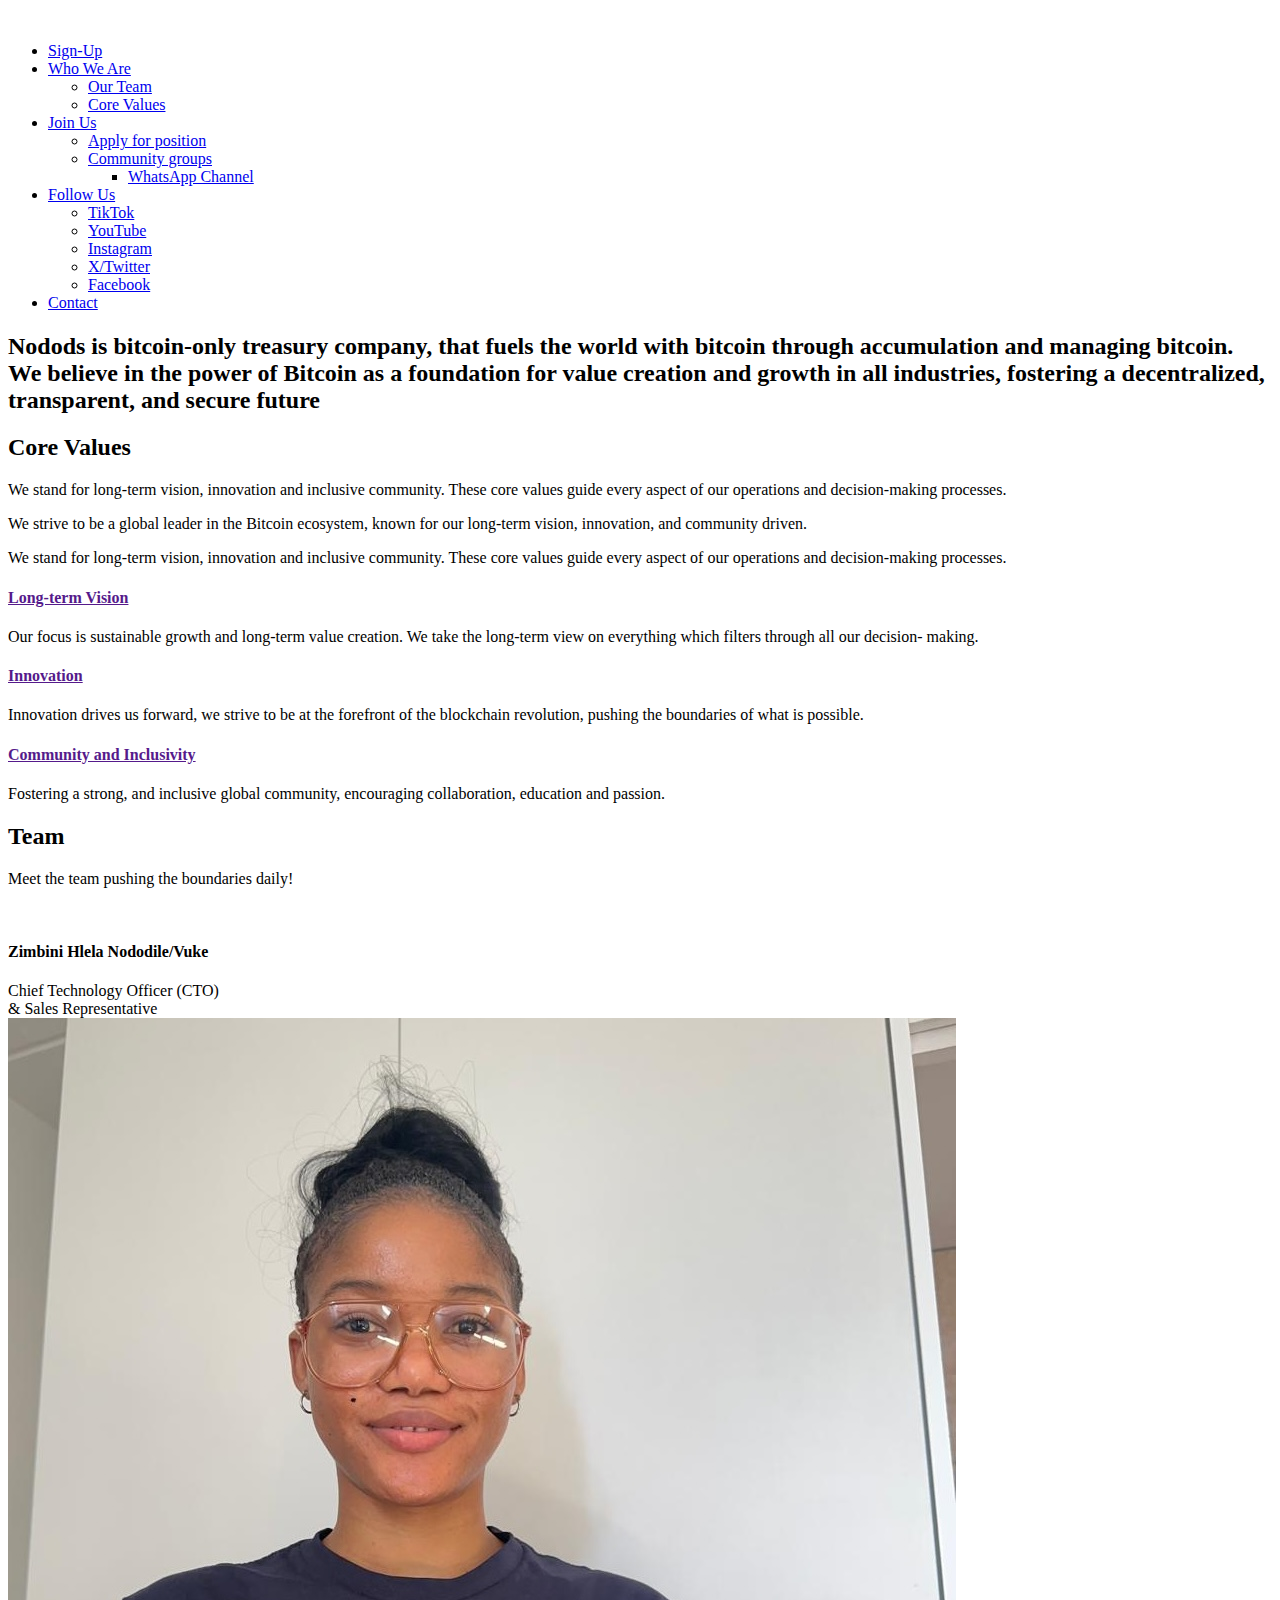
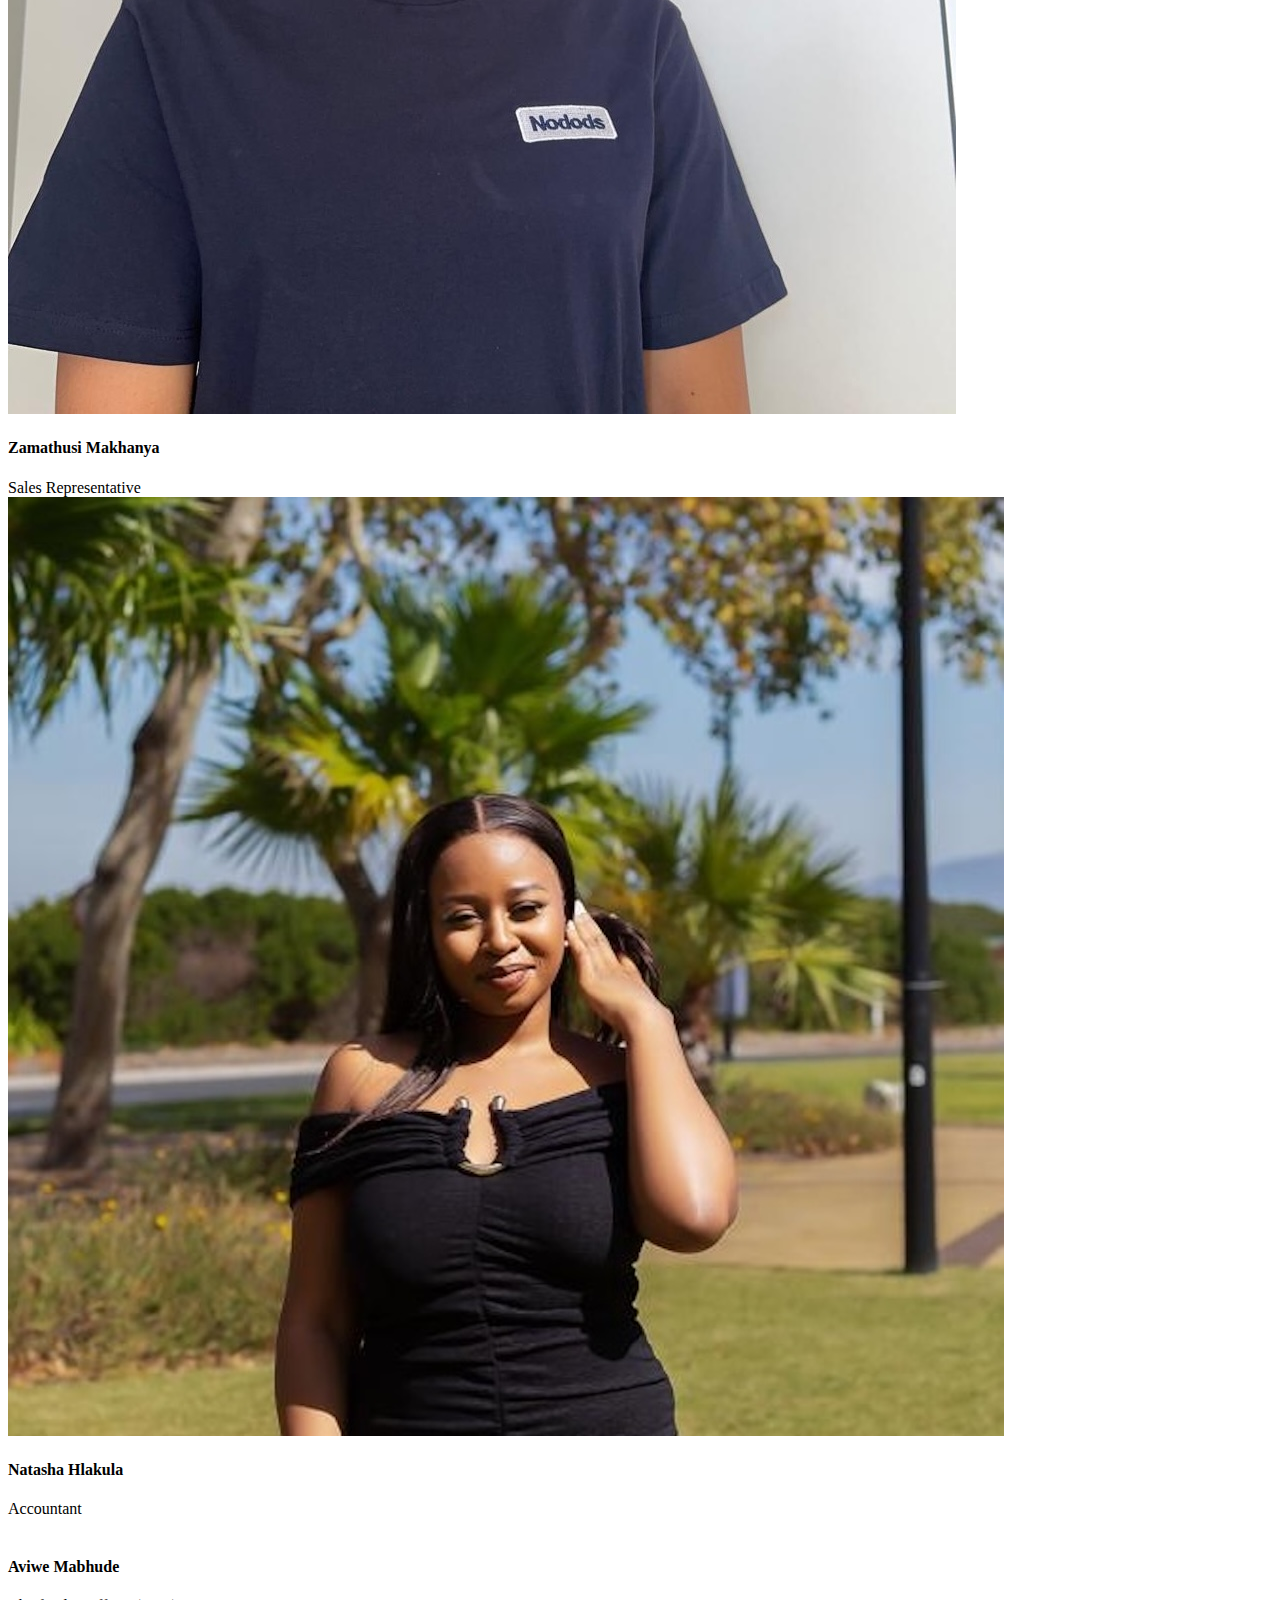
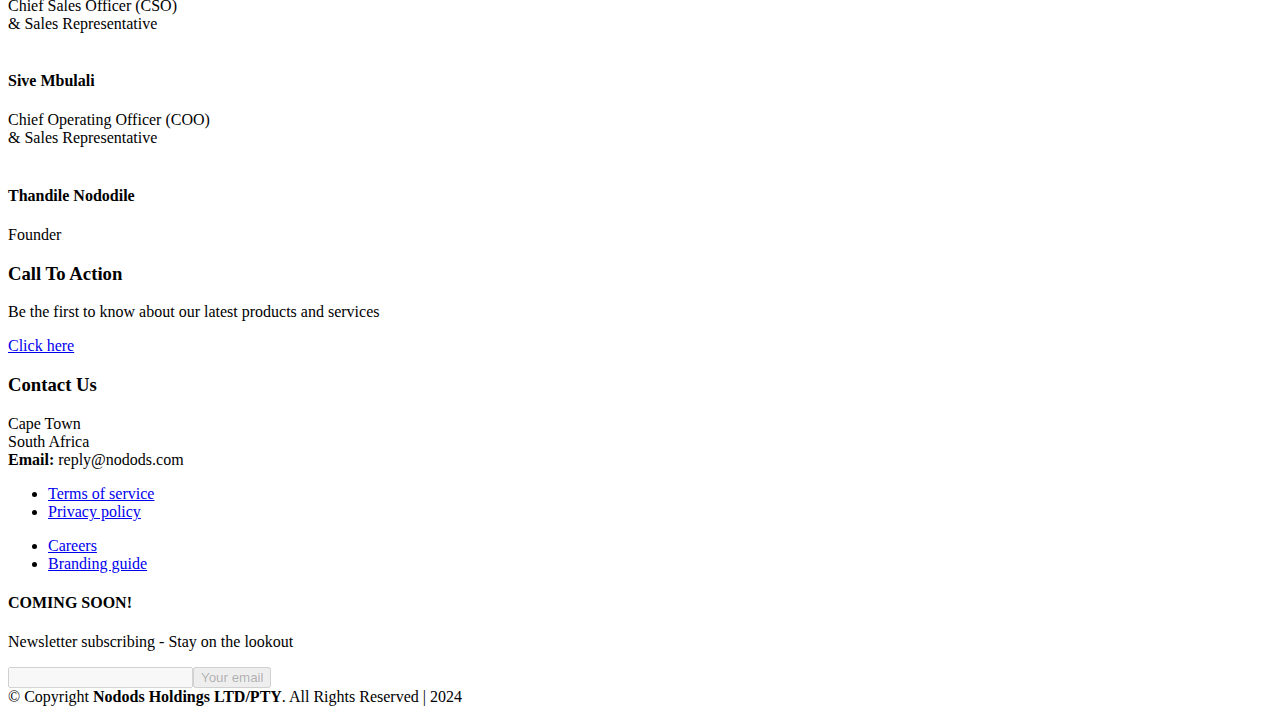
==== aboutus.html @ 97f79351 "team roles fix" ====
<!DOCTYPE html>
<html lang="en">

<head>
  <meta charset="utf-8">
  <meta content="width=device-width, initial-scale=1.0" name="viewport">

  <title>Nodods - Fuelling the world with Bitcoin</title>
  <meta content="" name="description">
  <meta content="" name="keywords">

  <!-- Favicons -->
  <link href="assets/img/favicon.ico" rel="icon">
  <link href="assets/img/apple-touch-icon.png" rel="apple-touch-icon">

  <!-- Google Fonts -->
  <link
    href="https://fonts.googleapis.com/css?family=Open+Sans:300,300i,400,400i,600,600i,700,700i|Raleway:300,300i,400,400i,500,500i,600,600i,700,700i|Poppins:300,300i,400,400i,500,500i,600,600i,700,700i"
    rel="stylesheet">

  <!-- Vendor CSS Files -->
  <link href="assets/vendor/bootstrap/css/bootstrap.min.css" rel="stylesheet">
  <link href="assets/vendor/bootstrap-icons/bootstrap-icons.css" rel="stylesheet">
  <link href="assets/vendor/boxicons/css/boxicons.min.css" rel="stylesheet">
  <link href="assets/vendor/glightbox/css/glightbox.min.css" rel="stylesheet">
  <link href="assets/vendor/swiper/swiper-bundle.min.css" rel="stylesheet">

  <!-- Template Main CSS File -->
  <link href="assets/css/style-aboutus.css" rel="stylesheet">


</head>

<body>

  <!-- ======= Header ======= -->
  <header id="header" class="fixed-top header-transparent">
    <div class="container d-flex align-items-center justify-content-between">

      <!-- <h1 class="logo"><a href="index.html">Nodods</a></h1> -->
      <!-- Uncomment below if you prefer to use an image logo -->
      <a href="index.html" class="logo"><img src="assets/img/logo-nobg.png" alt="" class="img-fluid"></a>

      <nav id="navbar" class="navbar">
        <ul>
          <li><a class="nav-link scrollto" href="https://forms.gle/z9adVAnfPL9JRFZu8" target="_blank">Sign-Up</a></li>
          <li class="dropdown"><a href="#"><span>Who We Are</span> <i class="bi bi-chevron-right"></i></a>
            <ul>
              <li><a href="#team">Our Team</a></li>
              <li><a href="#core-values">Core Values</a></li>
            </ul>
          </li>
          <li class="dropdown"><a href="#"><span>Join Us</span> <i class="bi bi-chevron-right"></i></a>
            <ul>
              <li><a href="#">Apply for position</a></li>
              <li class="dropdown"><a href="#"><span>Community groups</span> <i class="bi bi-chevron-right"></i></a>
                <ul>
                  <li><a href="https://chat.whatsapp.com/FcUw6DMXMVt1fYYhcHhdqK" target="_blank">WhatsApp Channel</a>
                  </li>

                </ul>
            </ul>
          </li>

          <li class="dropdown"><a href="#"><span>Follow Us</span> <i class="bi bi-chevron-down"></i></a>
            <ul>
          </li>

          <li><a href="https://tiktok.com/@nodods4u" target="_blank">TikTok</a></li>
          <li><a href="https://www.youtube.com/@nodods4u" target="_blank">YouTube</a></li>
          <li><a href="https://www.instagram.com/nodods4u" target="_blank">Instagram</a></li>
          <li><a href="https://twitter.com/nodods4u" target="_blank">X/Twitter</a></li>
          <li><a href="https://www.facebook.com/nodods4u" target="_blank">Facebook</a></li>


        </ul>
        </li>
        <li><a class="nav-link scrollto" href="#cta">Contact</a></li>
        </ul>
        <i class="bi bi-list mobile-nav-toggle"></i>
      </nav><!-- .navbar -->

    </div>
  </header><!-- End Header -->

  <!-- ======= Hero Section ======= -->
  <section id="hero" class="d-flex align-items-center justify-content-center">
    <div class="container position-relative">
      <h1></h1>
      <h2>Nodods is bitcoin-only treasury company, that fuels the world with
        bitcoin through accumulation and managing bitcoin.
        We believe in the power of Bitcoin as a foundation for value creation and growth in all industries, fostering a
        decentralized, transparent, and secure future</h2>
    </div>
  </section><!-- End Hero -->

  <main id="main">






    <!-- ======= Core Values Section ======= -->
    <section id="core-values" class="services">
      <div class="container">

        <div class="section-title">
          <h2>Core Values</h2>
          <p>We stand for long-term vision, innovation and inclusive
            community. These core values guide every aspect of our
            operations and decision-making processes.
          </p>

          <p>
            We strive to be a global leader in the Bitcoin ecosystem, known for our long-term vision, innovation, and
            community driven.
          </p>

          <p>
            We stand for long-term vision, innovation and inclusive community. These core values guide every aspect of
            our operations and decision-making processes.

          </p>

        </div>

        <div class="row">

          <div class="col-lg-4 col-md-6 d-flex align-items-stretch" data-aos="zoom-in" data-aos-delay="100">
            <div class="icon-box iconbox-blue">
              <div class="icon">
                <i class="bx bxl-dribbble"></i>
              </div>
              <h4><a href="">Long-term Vision</a></h4>
              <p>Our focus is sustainable growth and long-term
                value creation. We take the long-term view on

                everything which filters through all our decision-
                making.</p>
            </div>
          </div>

          <div class="col-lg-4 col-md-6 d-flex align-items-stretch mt-4 mt-md-0" data-aos="zoom-in"
            data-aos-delay="200">
            <div class="icon-box iconbox-orange ">
              <div class="icon">
                <i class="bx bx-file"></i>
              </div>
              <h4><a href="">Innovation</a></h4>
              <p>Innovation drives us forward, we strive to be at the
                forefront of the blockchain revolution, pushing the
                boundaries of what is possible.</p>
            </div>
          </div>

          <div class="col-lg-4 col-md-6 d-flex align-items-stretch mt-4 mt-lg-0" data-aos="zoom-in"
            data-aos-delay="300">
            <div class="icon-box iconbox-pink">
              <div class="icon">
                <i class="bx bx-tachometer"></i>
              </div>
              <h4><a href="">Community and Inclusivity</a></h4>
              <p>Fostering a strong, and inclusive global community,
                encouraging collaboration, education and passion.</p>
            </div>
          </div>
        </div>

      </div>
    </section><!-- End Core Values Section -->





    <!-- ======= Team Section ======= -->
    <section id="team" class="team section-bg">
      <div class="container">

        <div class="section-title">
          <h2>Team</h2>
          <p>Meet the team pushing the boundaries daily!</p>
        </div>
        <div class="row">
          <div class="col-lg-3 col-md-6 d-flex align-items-stretch">
            <div class="member">
              <div class="member-img">
                <img src="assets/img/team/hlela-n.jpeg" class="img-fluid" alt="">
                <div class="social">
                  <a href="https://www.facebook.com/hlelabibo" target="_blank"><i class="bi bi-facebook"></i></a>
                  <a href="https://www.instagram.com/hlelabibo" target="_blank"><i class="bi bi-instagram"></i></a>
                </div>
              </div>
              <div class="member-info">
                <h4>Zimbini Hlela Nododile/Vuke</h4>
                <span>Chief Technology Officer (CTO) <br> & Sales Representative</span>
              </div>
            </div>
          </div>

          <div class="col-lg-3 col-md-6 d-flex align-items-stretch">
            <div class="member">
              <div class="member-img">
                <img src="assets/img/team/zama-m-image.jpeg" class="img-fluid" alt="">
                <div class="social">
                  <a href="https://www.facebook.com/zamathusinokwanda.makhanya" target="_blank"><i
                      class="bi bi-facebook"></i></a>
                  <a href="https://www.instagram.com/zamathusi_makhanyabae" target="_blank"><i
                      class="bi bi-instagram"></i></a>
                </div>
              </div>
              <div class="member-info">
                <h4>Zamathusi Makhanya</h4>
                <span>Sales Representative</span>
              </div>
            </div>
          </div>


          <div class="col-lg-3 col-md-6 d-flex align-items-stretch">
            <div class="member">
              <div class="member-img">
                <img src="assets/img/team/natasha-h.jpeg" class="img-fluid" alt="">
                <div class="social">
                  
                  <a href="https://www.instagram.com/tasha_gworl/"  target="_blank"><i class="bi bi-instagram"></i></a>
                  <a href="https://www.linkedin.com/in/natasha-hlakula-89a89429a/" target="_blank"><i class="bi bi-linkedin"></i></a>
                </div>
              </div>
              <div class="member-info">
                <h4>Natasha Hlakula</h4>
                <span>Accountant</span>
              </div>
            </div>
          </div>

          <div class="col-lg-3 col-md-6 d-flex align-items-stretch">
            <div class="member">
              <div class="member-img">
                <img src="assets/img/team/aviwe-m.png" class="img-fluid" alt="">
                <div class="social">
                  <a href="https://www.facebook.com/profile.php?id=100069565900241" target="_blank"><i
                      class="bi bi-facebook"></i></a>

                </div>
              </div>
              <div class="member-info">
                <h4>Aviwe Mabhude</h4>
                <span>Chief Sales Officer (CSO) <br> & Sales Representative</span>
              </div>
            </div>
          </div>

          <div class="col-lg-3 col-md-6 d-flex align-items-stretch">
            <div class="member">
              <div class="member-img">
                <img src="assets/img/team/sive-m-image.png" class="img-fluid" alt="">
                <div class="social">
                  <a href="https://www.facebook.com/profile.php?id=100073990593243" target="_blank"><i
                      class="bi bi-facebook"></i></a>
                  <a href="https://www.instagram.com/iammbulalisive_sa" target="_blank"><i
                      class="bi bi-instagram"></i></a>

                </div>
              </div>
              <div class="member-info">
                <h4>Sive Mbulali</h4>
                <span>Chief Operating Officer (COO) <br> & Sales Representative</span>
              </div>
            </div>
          </div>

          <div class="col-lg-3 col-md-6 d-flex align-items-stretch">
            <div class="member">
              <div class="member-img">
                <img src="assets/img/team/thandile-n-image.png" class="img-fluid" alt="">
                <div class="social">
                  <a href="https://www.facebook.com/6636345e/" target="_blank"><i class="bi bi-facebook"></i></a>
                  <a href="https://www.instagram.com/6636345e/" target="_blank"><i class="bi bi-instagram"></i></a>
                  <a href="https://www.linkedin.com/in/6636345e/" target="_blank"><i class="bi bi-linkedin"></i></a>
                </div>
              </div>
              <div class="member-info">
                <h4>Thandile Nododile</h4>
                <span>Founder</span>
              </div>
            </div>
          </div>

        </div>
      </div>
    </section><!-- End Team Section -->

    <!-- ======= Cta Section ======= -->
    <section id="cta" class="cta">
      <div class="container">

        <div class="text-center">
          <h3>Call To Action</h3>
          <p> Be the first to know about our latest products and services </p>
          <a class="cta-btn" href="https://forms.gle/r52tSoT3RTah1Ep78" target="_blank">Click here</a>
        </div>

      </div>
    </section><!-- End Cta Section -->

  </main><!-- End #main -->

  <!-- ======= Footer ======= -->
  <footer id="footer">

    <div class="footer-top">
      <div class="container">
        <div class="row">

          <div class="col-lg-3 col-md-6 footer-contact">
            <h3>Contact Us</h3>
            <p>
              Cape Town <br>
              South Africa <br>


              <strong>Email:</strong> reply@nodods.com<br>
            </p>
          </div>

          <div class="col-lg-2 col-md-6 footer-links">

            <ul>

              <li><i class="bx bx-chevron-right"></i> <a href="#">Terms of service</a></li>
              <li><i class="bx bx-chevron-right"></i> <a href="#">Privacy policy</a></li>
            </ul>
          </div>

          <div class="col-lg-3 col-md-6 footer-links">

            <ul>
              <li><i class="bx bx-chevron-right"></i> <a href="#">Careers</a></li>
              <li><i class="bx bx-chevron-right"></i> <a href="#">Branding guide</a></li>
            </ul>
          </div>

          <div class="col-lg-4 col-md-6 footer-newsletter">
            <h4>COMING SOON!</h4>
            <p>Newsletter subscribing - Stay on the lookout</p>
            <form action="" method="post">
              <input type="email" name="email" disabled><input type="submit" value="Your email" disabled>
            </form>
          </div>

        </div>
      </div>
    </div>

    <div class="container d-md-flex py-4">

      <div class="me-md-auto text-center text-md-start">
        <div class="copyright">
          &copy; Copyright <strong><span>Nodods Holdings LTD/PTY</span></strong>. All Rights Reserved | 2024
        </div>

      </div>
      <div class="social-links text-center text-md-right pt-3 pt-md-0">
        <a href="https://tiktok.com/@nodods4u" target="_blank" class="tiktok"><i class="bx bxl-tiktok"></i></a>
        <a href="https://www.youtube.com/@nodods4u" target="_blank" class="youtube"><i class="bx bxl-youtube"></i></a>
        <a href="https://www.instagram.com/nodods4u" target="_blank" class="instagram"><i
            class="bx bxl-instagram"></i></a>
        <a href="https://twitter.com/nodods4u" target="_blank" class="twitter"><i class="bx bxl-twitter"></i></a>
        <a href="https://www.facebook.com/nodods4u" target="_blank" class="facebook"><i class="bx bxl-facebook"></i></a>
      </div>
    </div>
  </footer><!-- End Footer -->

  <a href="#" class="back-to-top d-flex align-items-center justify-content-center"><i
      class="bi bi-arrow-up-short"></i></a>

  <!-- Vendor JS Files -->
  <script src="assets/vendor/purecounter/purecounter_vanilla.js"></script>
  <script src="assets/vendor/bootstrap/js/bootstrap.bundle.min.js"></script>
  <script src="assets/vendor/glightbox/js/glightbox.min.js"></script>
  <script src="assets/vendor/isotope-layout/isotope.pkgd.min.js"></script>
  <script src="assets/vendor/swiper/swiper-bundle.min.js"></script>
  <script src="assets/vendor/php-email-form/validate.js"></script>

  <!-- Template Main JS File -->
  <script src="assets/js/main.js"></script>

</body>

</html>
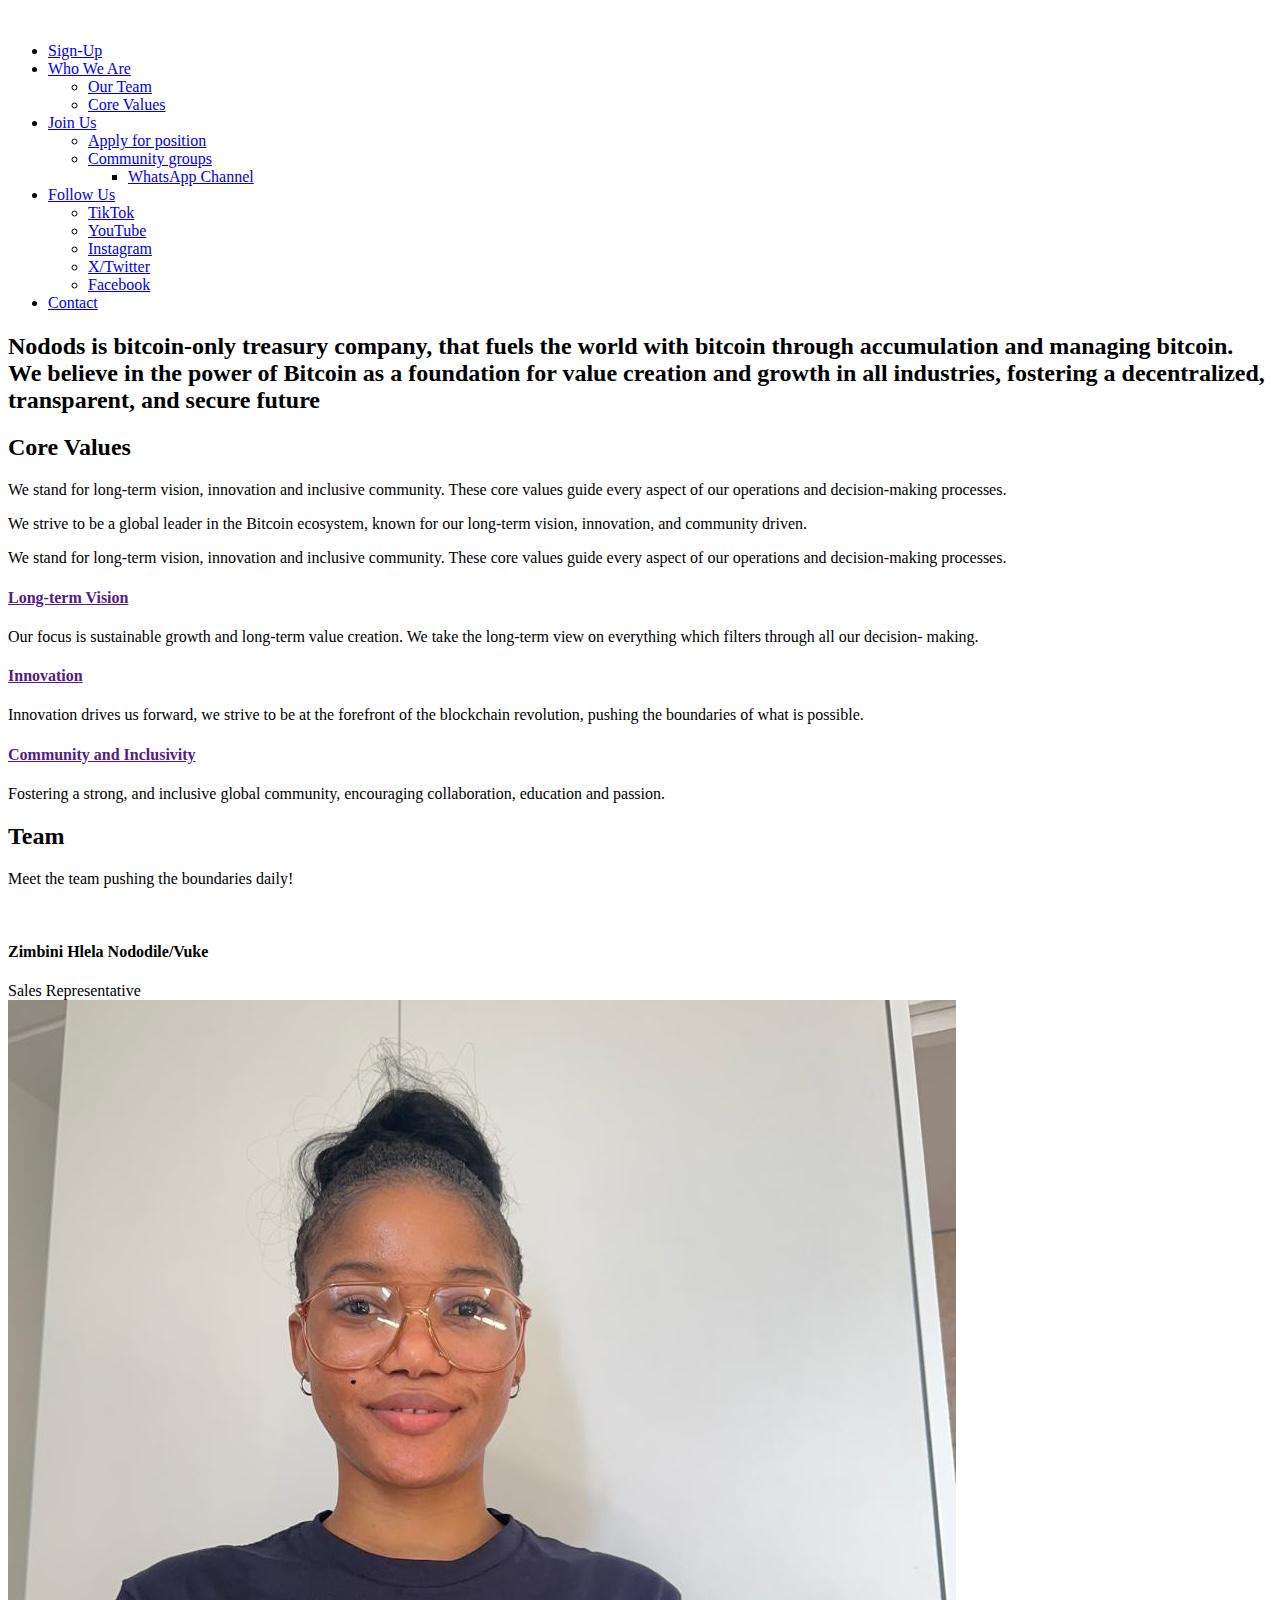
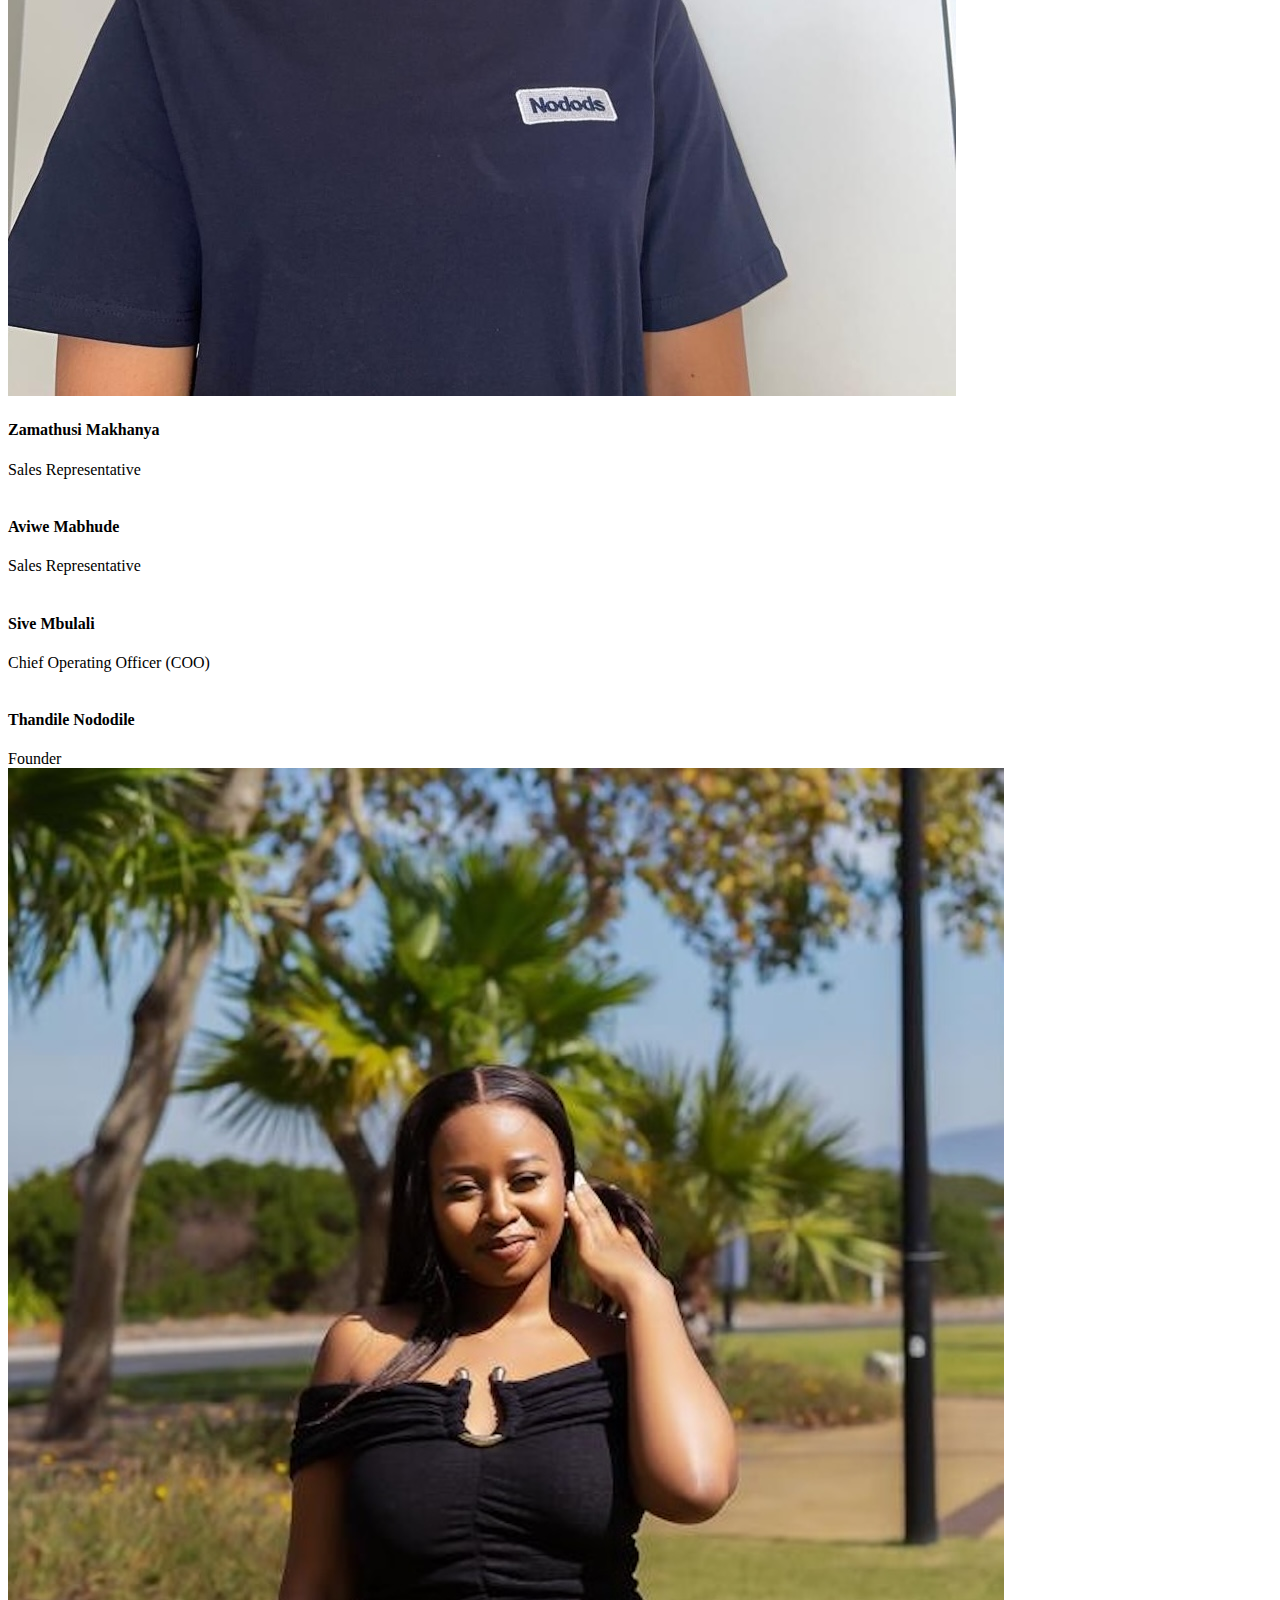
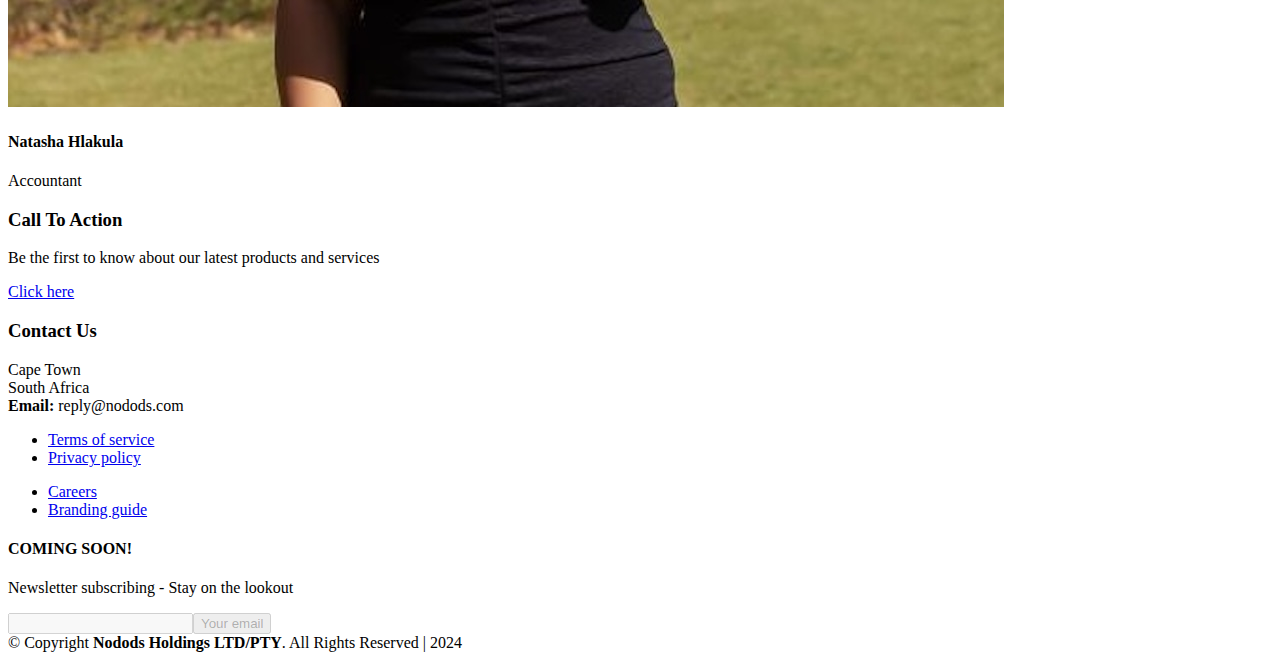
==== commit 8e8591b5: "team roles fix" ====
--- a/aboutus.html
+++ b/aboutus.html
@@ -194,7 +194,7 @@
               </div>
               <div class="member-info">
                 <h4>Zimbini Hlela Nododile/Vuke</h4>
-                <span>Chief Technology Officer (CTO) <br> & Sales Representative</span>
+                <span>Sales Representative</span>
               </div>
             </div>
           </div>
@@ -218,22 +218,7 @@
           </div>
 
 
-          <div class="col-lg-3 col-md-6 d-flex align-items-stretch">
-            <div class="member">
-              <div class="member-img">
-                <img src="assets/img/team/natasha-h.jpeg" class="img-fluid" alt="">
-                <div class="social">
-                  
-                  <a href="https://www.instagram.com/tasha_gworl/"  target="_blank"><i class="bi bi-instagram"></i></a>
-                  <a href="https://www.linkedin.com/in/natasha-hlakula-89a89429a/" target="_blank"><i class="bi bi-linkedin"></i></a>
-                </div>
-              </div>
-              <div class="member-info">
-                <h4>Natasha Hlakula</h4>
-                <span>Accountant</span>
-              </div>
-            </div>
-          </div>
+          
 
           <div class="col-lg-3 col-md-6 d-flex align-items-stretch">
             <div class="member">
@@ -247,7 +232,7 @@
               </div>
               <div class="member-info">
                 <h4>Aviwe Mabhude</h4>
-                <span>Chief Sales Officer (CSO) <br> & Sales Representative</span>
+                <span>Sales Representative</span>
               </div>
             </div>
           </div>
@@ -266,7 +251,7 @@
               </div>
               <div class="member-info">
                 <h4>Sive Mbulali</h4>
-                <span>Chief Operating Officer (COO) <br> & Sales Representative</span>
+                <span>Chief Operating Officer (COO)</span>
               </div>
             </div>
           </div>
@@ -284,6 +269,23 @@
               <div class="member-info">
                 <h4>Thandile Nododile</h4>
                 <span>Founder</span>
+              </div>
+            </div>
+          </div>
+
+          <div class="col-lg-3 col-md-6 d-flex align-items-stretch">
+            <div class="member">
+              <div class="member-img">
+                <img src="assets/img/team/natasha-h.jpeg" class="img-fluid" alt="">
+                <div class="social">
+                  
+                  <a href="https://www.instagram.com/tasha_gworl/"  target="_blank"><i class="bi bi-instagram"></i></a>
+                  <a href="https://www.linkedin.com/in/natasha-hlakula-89a89429a/" target="_blank"><i class="bi bi-linkedin"></i></a>
+                </div>
+              </div>
+              <div class="member-info">
+                <h4>Natasha Hlakula</h4>
+                <span>Accountant</span>
               </div>
             </div>
           </div>
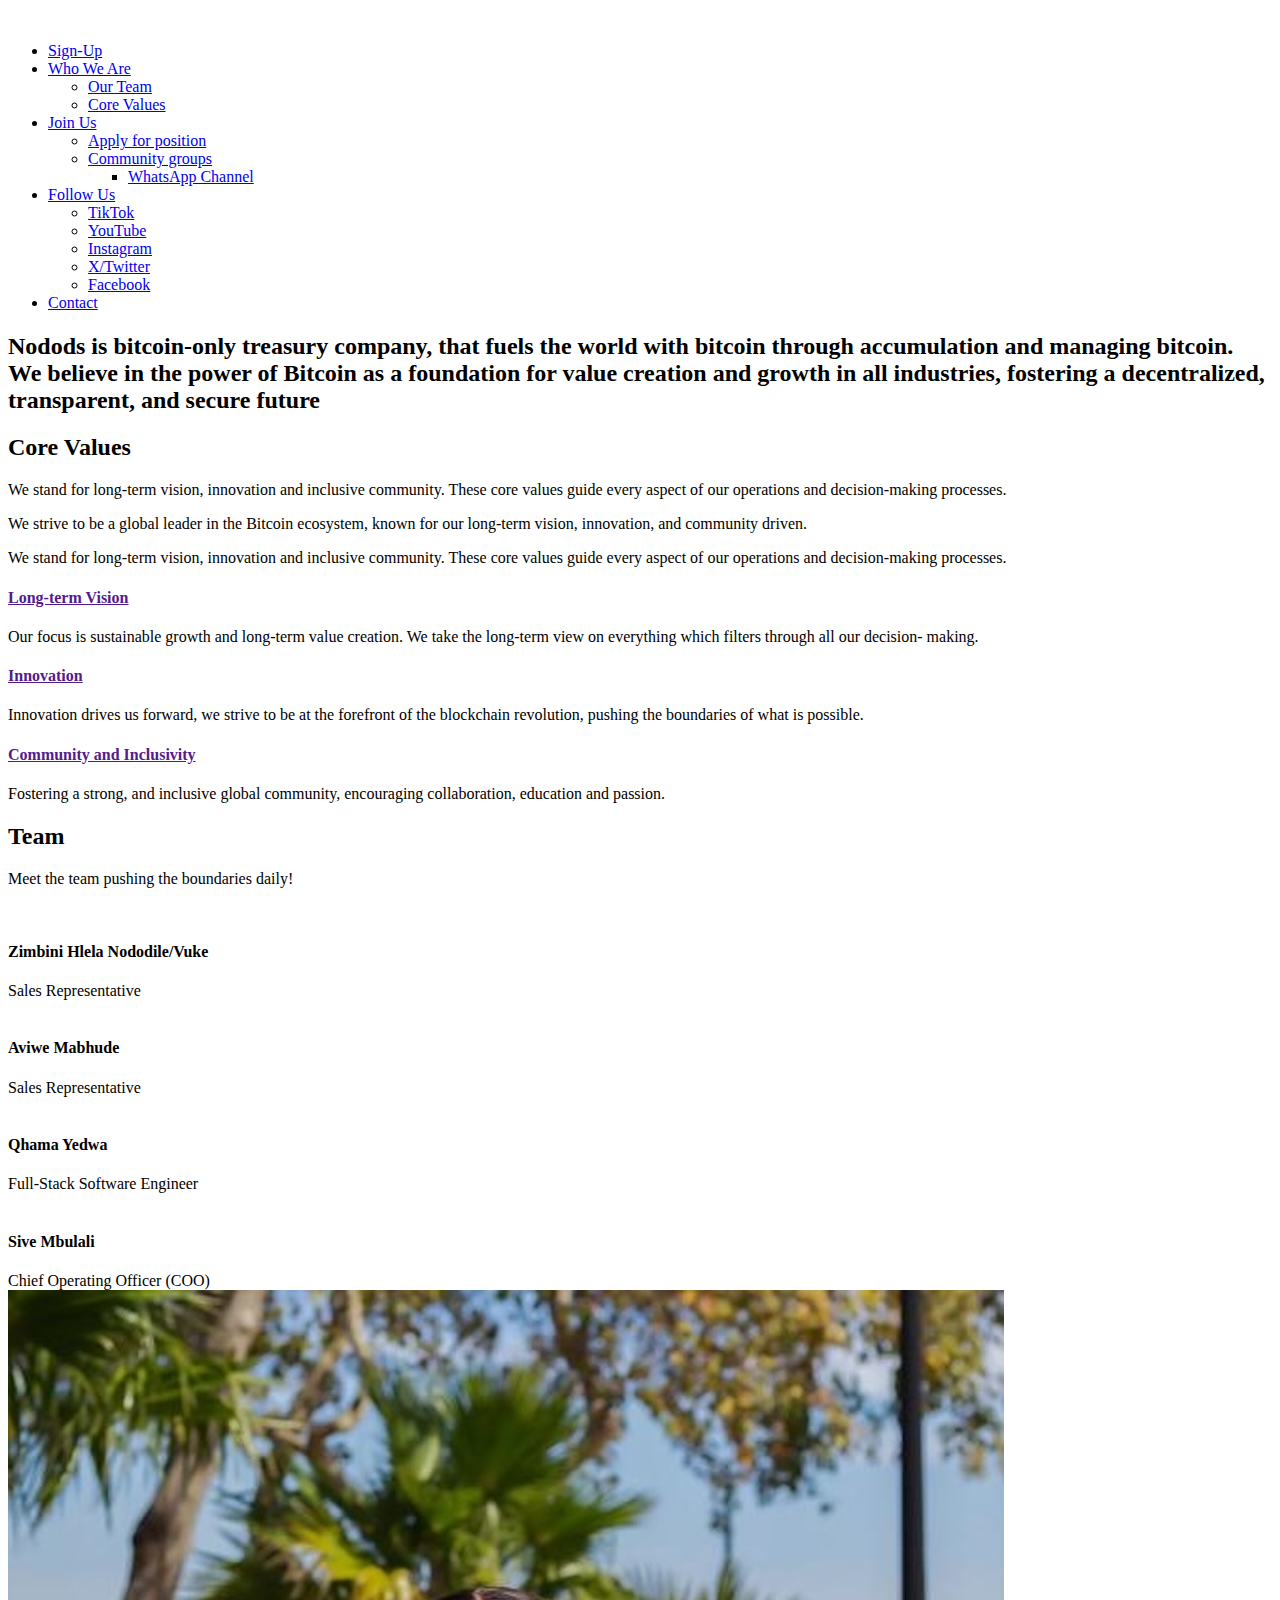
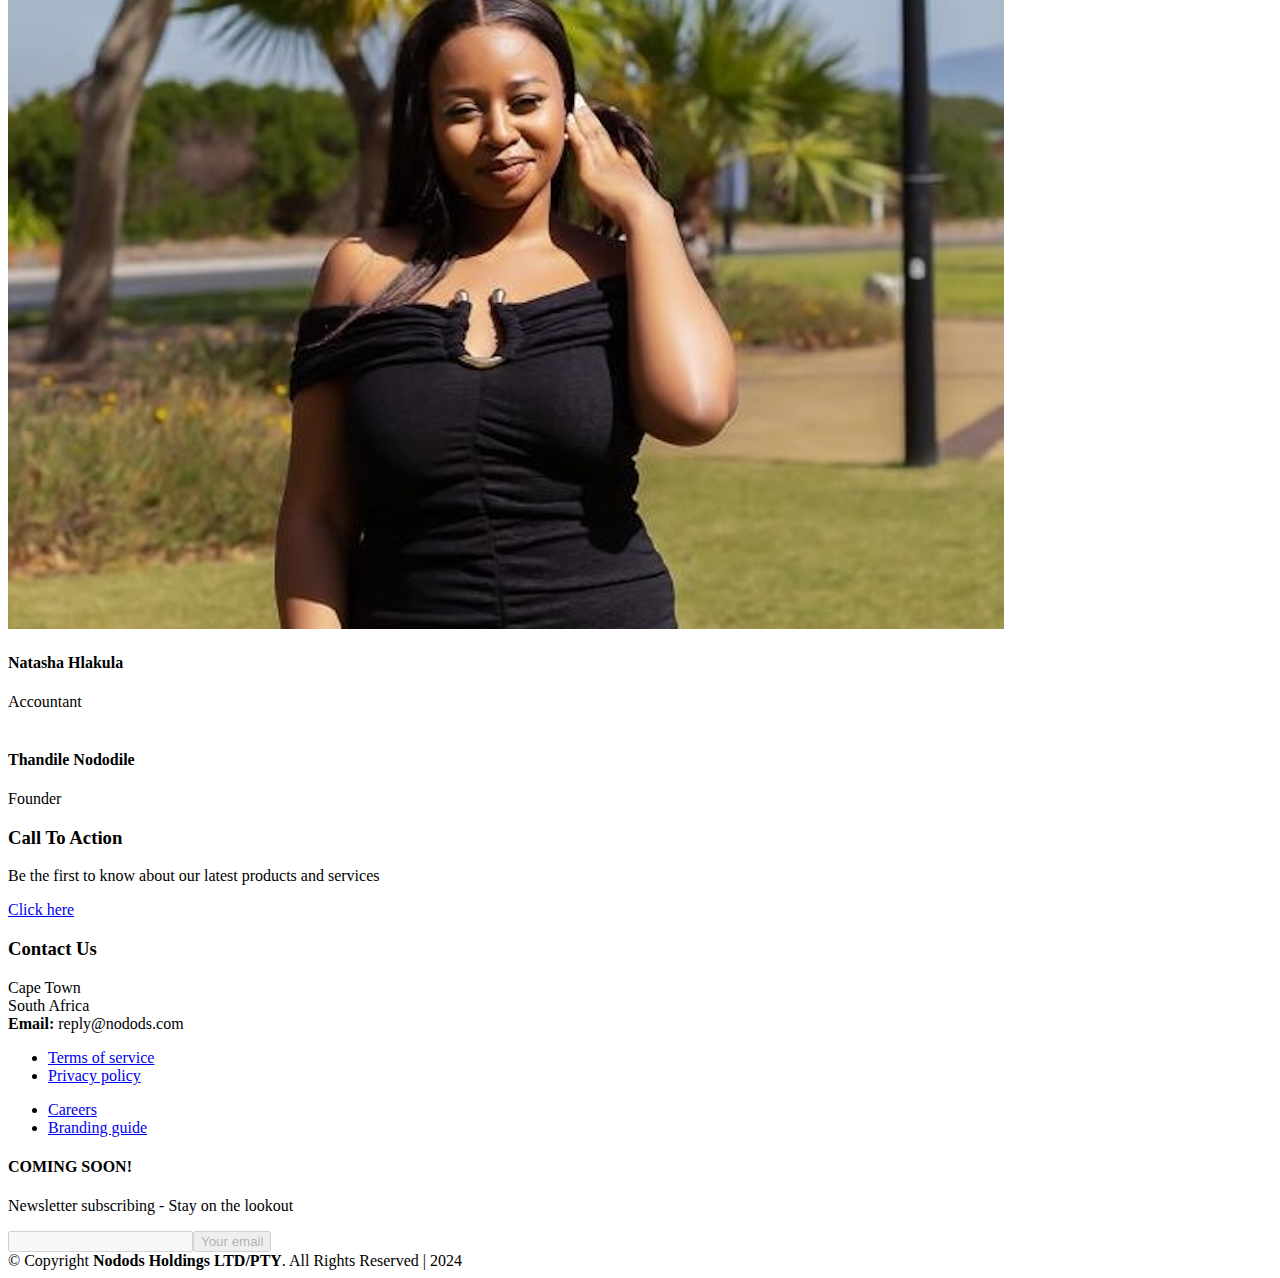
==== commit 2ffa5080: "fix - team update" ====
--- a/aboutus.html
+++ b/aboutus.html
@@ -202,32 +202,10 @@
           <div class="col-lg-3 col-md-6 d-flex align-items-stretch">
             <div class="member">
               <div class="member-img">
-                <img src="assets/img/team/zama-m-image.jpeg" class="img-fluid" alt="">
-                <div class="social">
-                  <a href="https://www.facebook.com/zamathusinokwanda.makhanya" target="_blank"><i
-                      class="bi bi-facebook"></i></a>
-                  <a href="https://www.instagram.com/zamathusi_makhanyabae" target="_blank"><i
-                      class="bi bi-instagram"></i></a>
-                </div>
-              </div>
-              <div class="member-info">
-                <h4>Zamathusi Makhanya</h4>
-                <span>Sales Representative</span>
-              </div>
-            </div>
-          </div>
-
-
-          
-
-          <div class="col-lg-3 col-md-6 d-flex align-items-stretch">
-            <div class="member">
-              <div class="member-img">
                 <img src="assets/img/team/aviwe-m.png" class="img-fluid" alt="">
                 <div class="social">
                   <a href="https://www.facebook.com/profile.php?id=100069565900241" target="_blank"><i
                       class="bi bi-facebook"></i></a>
-
                 </div>
               </div>
               <div class="member-info">
@@ -236,6 +214,26 @@
               </div>
             </div>
           </div>
+
+          <div class="col-lg-3 col-md-6 d-flex align-items-stretch">
+            <div class="member">
+              <div class="member-img">
+                <img src="assets/img/team/team-1.png" class="img-fluid" alt="">
+                <div class="social">
+                  <a href="https://www.facebook.com" target="_blank"><i
+                      class="bi bi-facebook"></i></a>
+                  <a href="https://www.instagram.com" target="_blank"><i
+                      class="bi bi-instagram"></i></a>
+                </div>
+              </div>
+              <div class="member-info">
+                <h4>Qhama Yedwa</h4>
+                <span>Full-Stack Software Engineer </span>
+              </div>
+            </div>
+          </div>
+
+          
 
           <div class="col-lg-3 col-md-6 d-flex align-items-stretch">
             <div class="member">
@@ -256,6 +254,25 @@
             </div>
           </div>
 
+          
+
+          <div class="col-lg-3 col-md-6 d-flex align-items-stretch">
+            <div class="member">
+              <div class="member-img">
+                <img src="assets/img/team/natasha-h.jpeg" class="img-fluid" alt="">
+                <div class="social">
+                  
+                  <a href="https://www.instagram.com/tasha_gworl/"  target="_blank"><i class="bi bi-instagram"></i></a>
+                  <a href="https://www.linkedin.com/in/natasha-hlakula-89a89429a/" target="_blank"><i class="bi bi-linkedin"></i></a>
+                </div>
+              </div>
+              <div class="member-info">
+                <h4>Natasha Hlakula</h4>
+                <span>Accountant</span>
+              </div>
+            </div>
+          </div>
+
           <div class="col-lg-3 col-md-6 d-flex align-items-stretch">
             <div class="member">
               <div class="member-img">
@@ -269,23 +286,6 @@
               <div class="member-info">
                 <h4>Thandile Nododile</h4>
                 <span>Founder</span>
-              </div>
-            </div>
-          </div>
-
-          <div class="col-lg-3 col-md-6 d-flex align-items-stretch">
-            <div class="member">
-              <div class="member-img">
-                <img src="assets/img/team/natasha-h.jpeg" class="img-fluid" alt="">
-                <div class="social">
-                  
-                  <a href="https://www.instagram.com/tasha_gworl/"  target="_blank"><i class="bi bi-instagram"></i></a>
-                  <a href="https://www.linkedin.com/in/natasha-hlakula-89a89429a/" target="_blank"><i class="bi bi-linkedin"></i></a>
-                </div>
-              </div>
-              <div class="member-info">
-                <h4>Natasha Hlakula</h4>
-                <span>Accountant</span>
               </div>
             </div>
           </div>
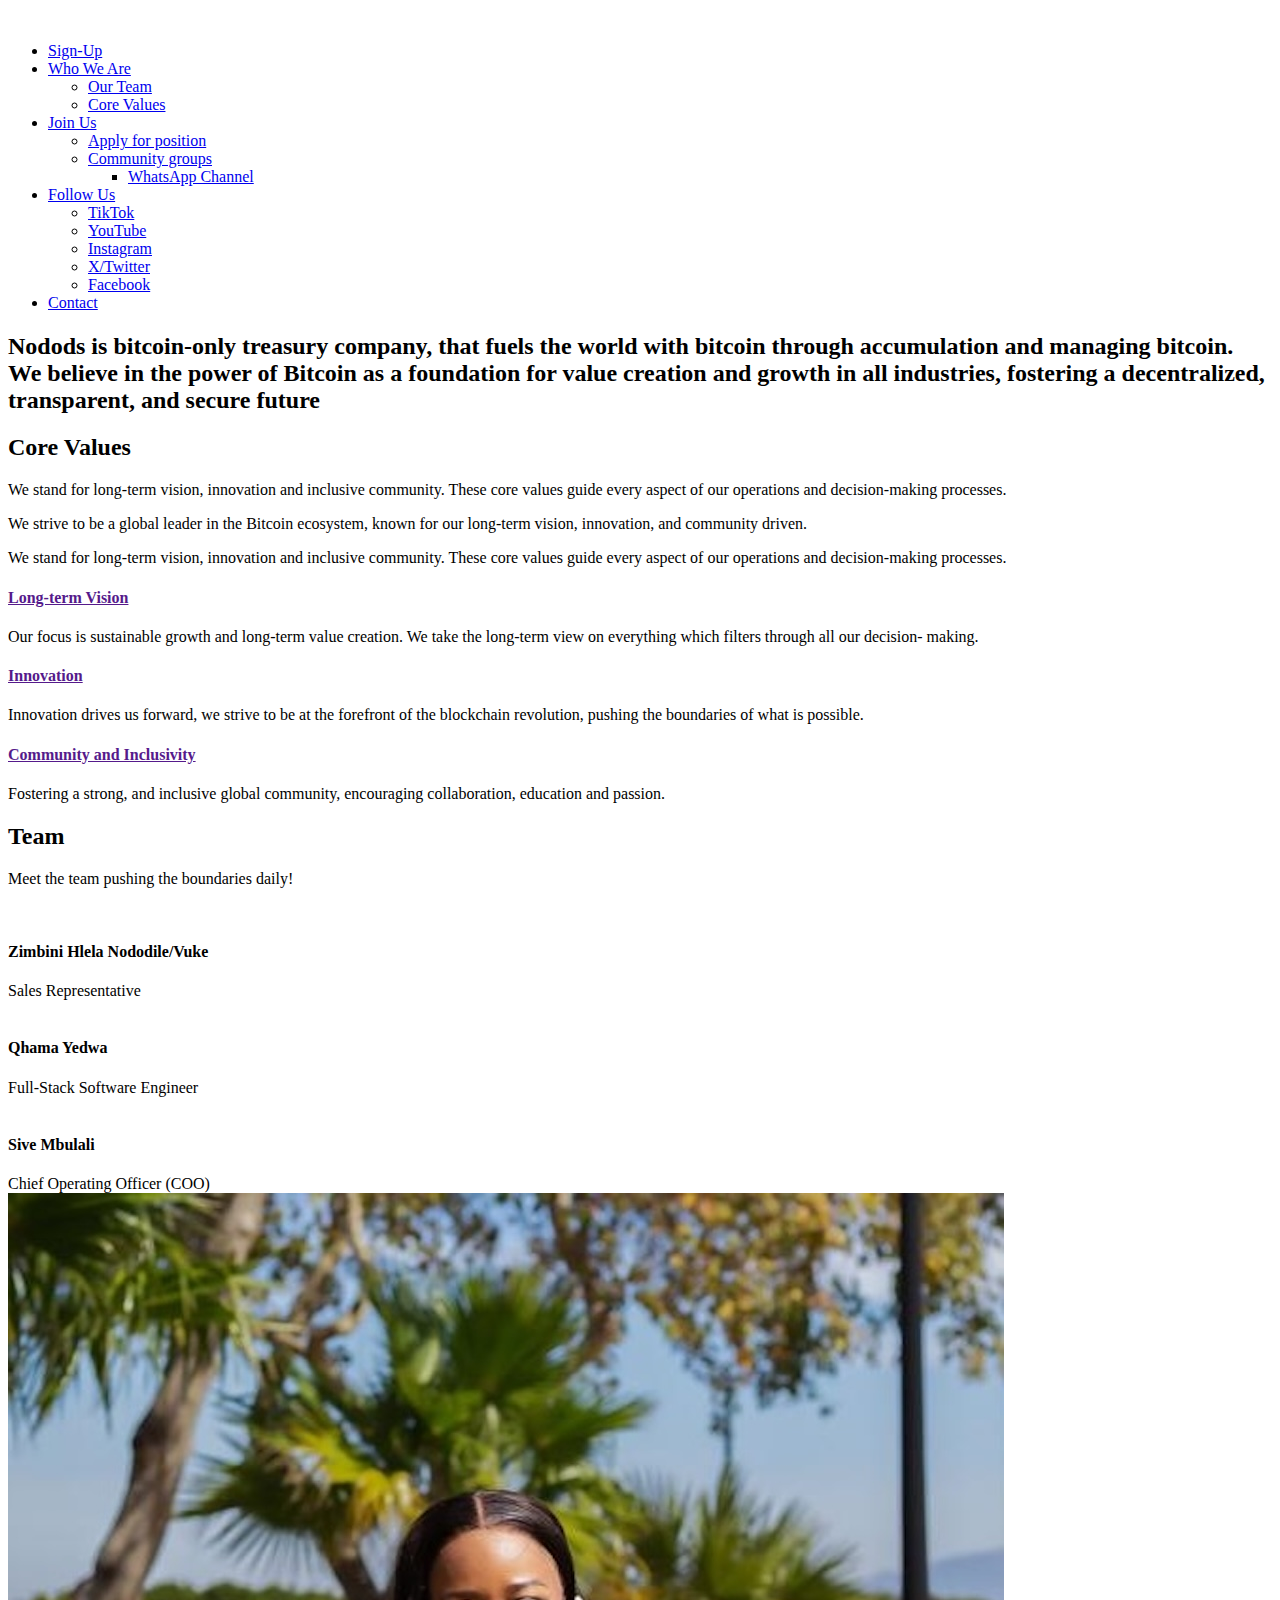
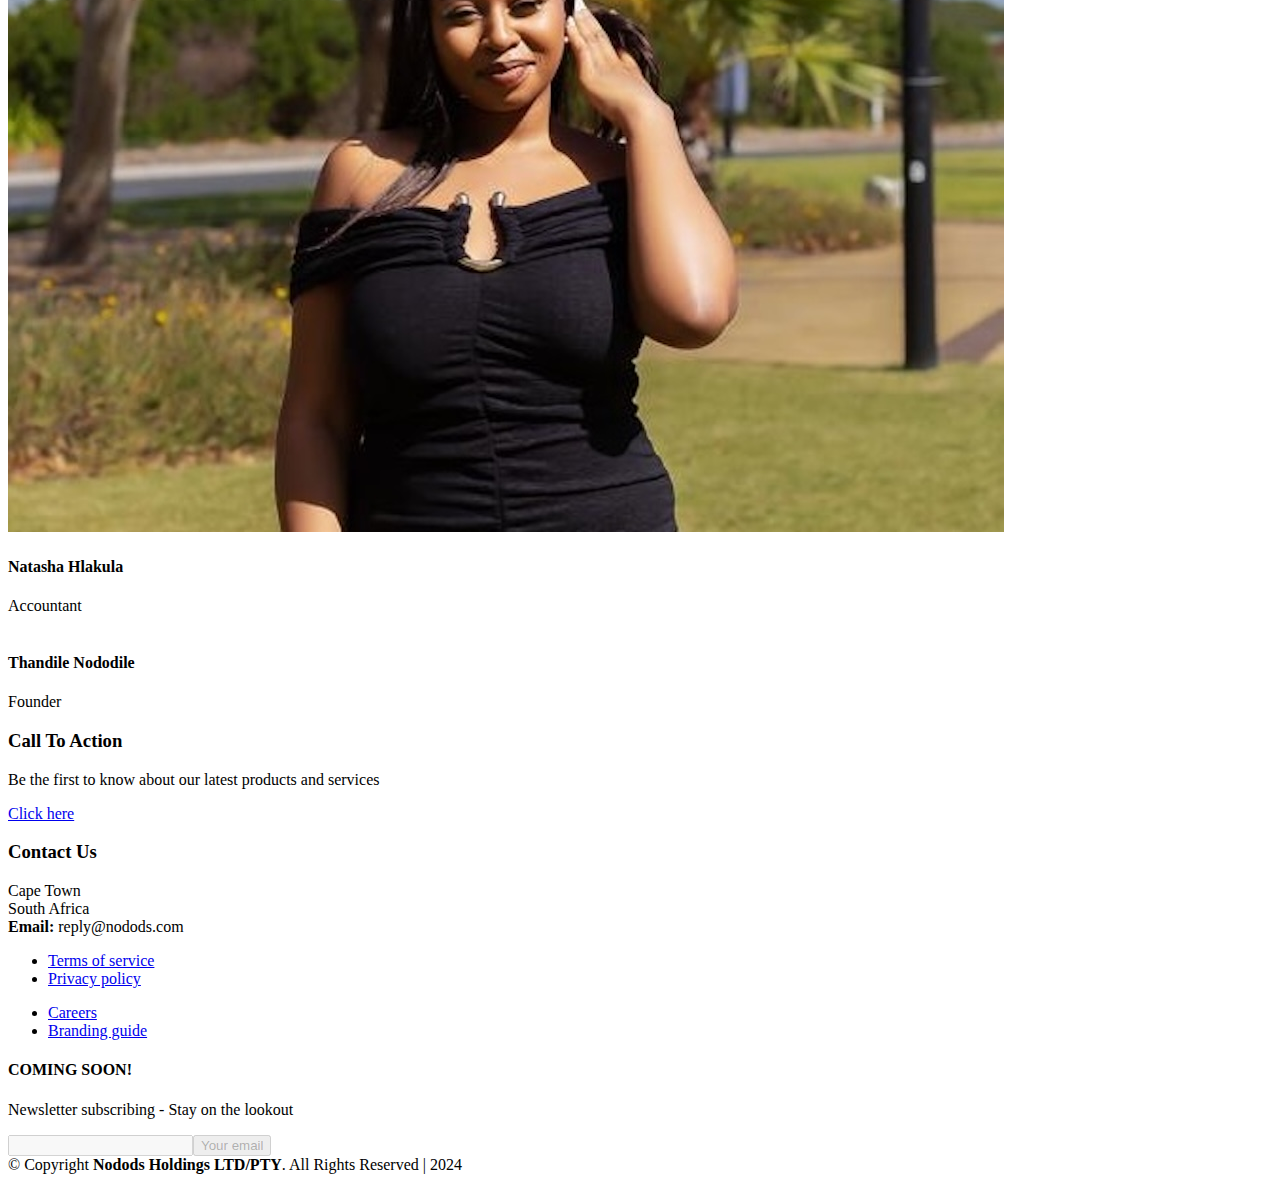
==== commit 99ec9490: "update teammates" ====
--- a/aboutus.html
+++ b/aboutus.html
@@ -199,21 +199,7 @@
             </div>
           </div>
 
-          <div class="col-lg-3 col-md-6 d-flex align-items-stretch">
-            <div class="member">
-              <div class="member-img">
-                <img src="assets/img/team/aviwe-m.png" class="img-fluid" alt="">
-                <div class="social">
-                  <a href="https://www.facebook.com/profile.php?id=100069565900241" target="_blank"><i
-                      class="bi bi-facebook"></i></a>
-                </div>
-              </div>
-              <div class="member-info">
-                <h4>Aviwe Mabhude</h4>
-                <span>Sales Representative</span>
-              </div>
-            </div>
-          </div>
+          
 
           <div class="col-lg-3 col-md-6 d-flex align-items-stretch">
             <div class="member">
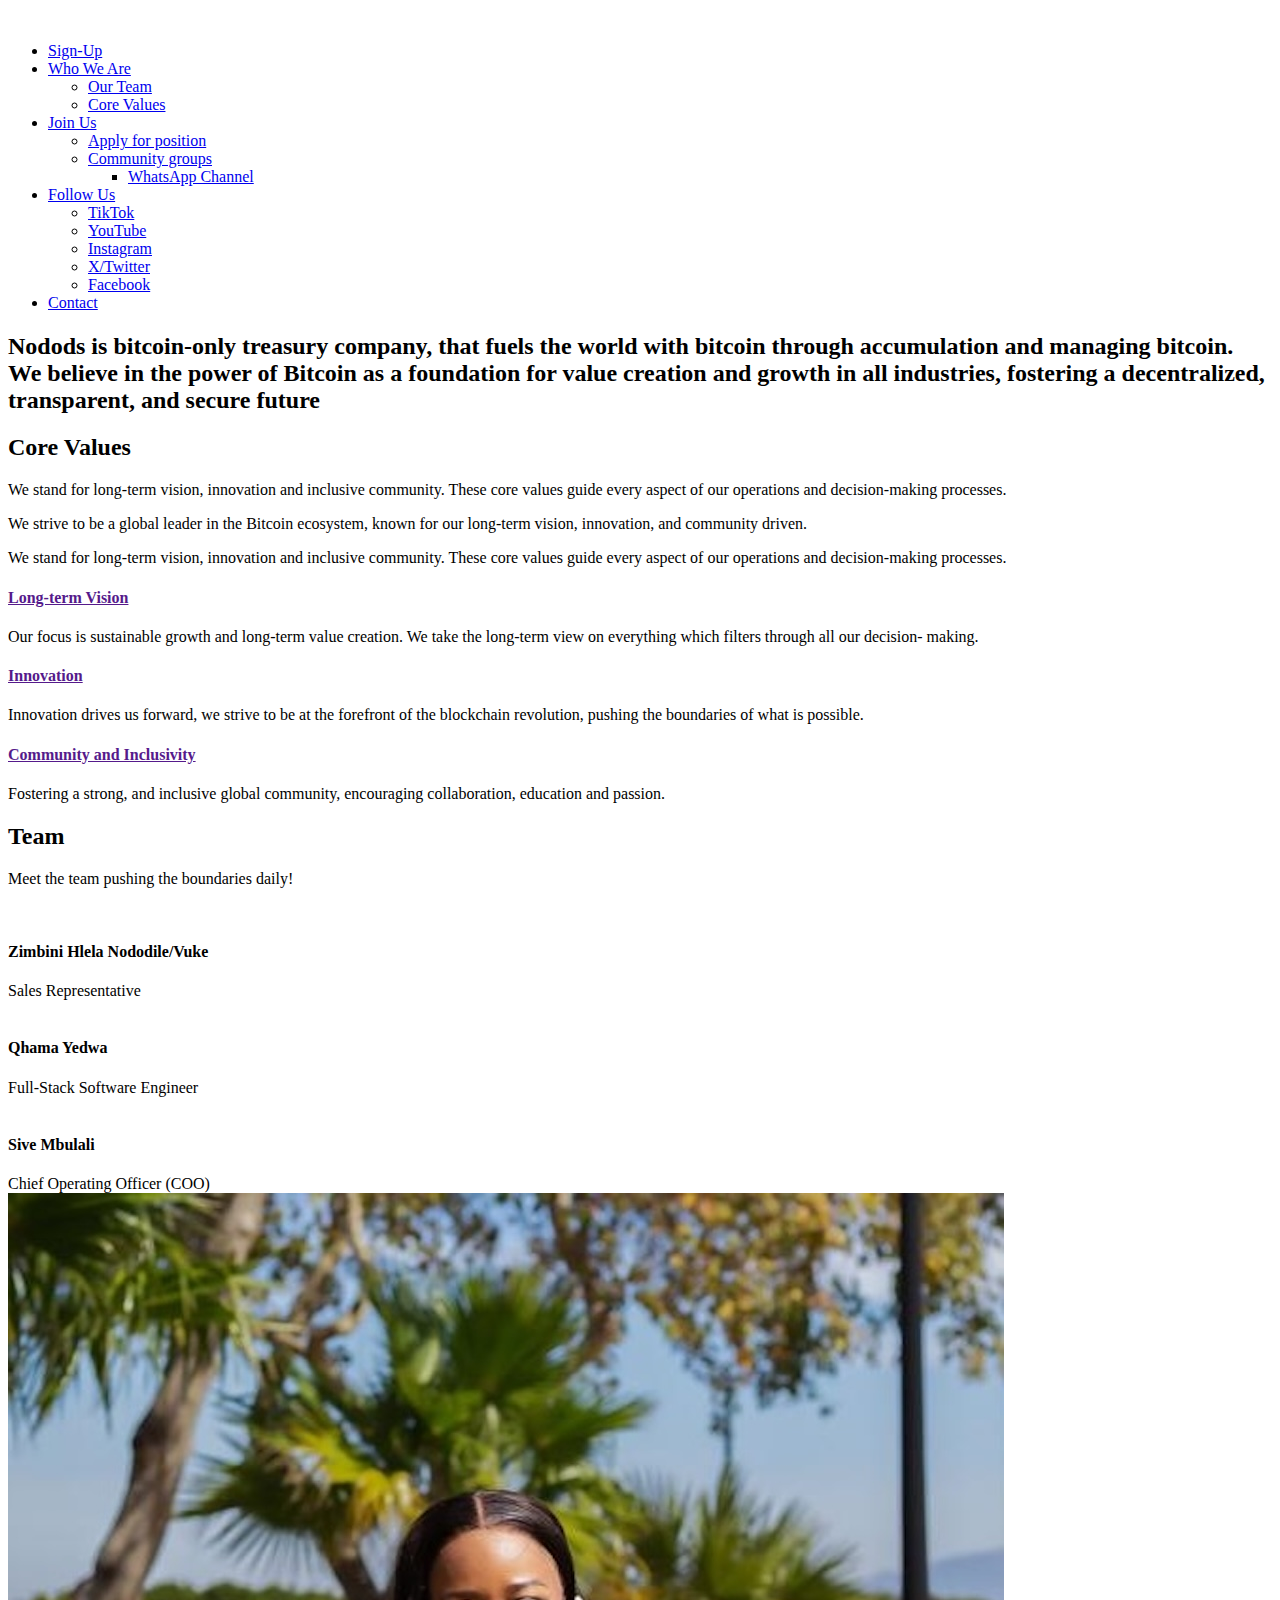
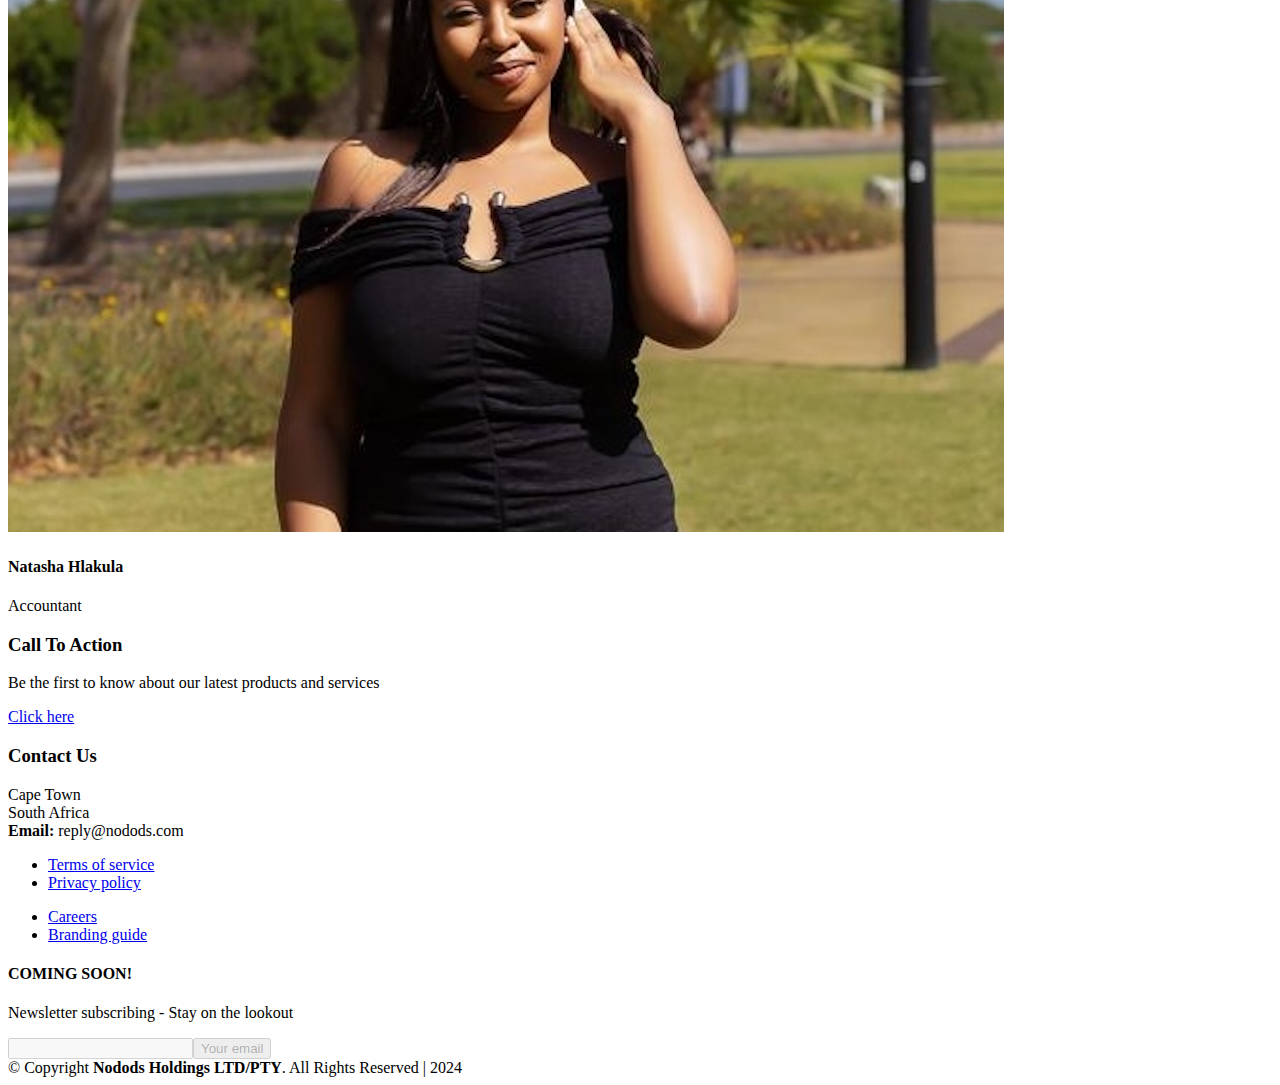
==== commit 3fef1ec9: "update team m" ====
--- a/aboutus.html
+++ b/aboutus.html
@@ -259,23 +259,6 @@
             </div>
           </div>
 
-          <div class="col-lg-3 col-md-6 d-flex align-items-stretch">
-            <div class="member">
-              <div class="member-img">
-                <img src="assets/img/team/thandile-n-image.png" class="img-fluid" alt="">
-                <div class="social">
-                  <a href="https://www.facebook.com/6636345e/" target="_blank"><i class="bi bi-facebook"></i></a>
-                  <a href="https://www.instagram.com/6636345e/" target="_blank"><i class="bi bi-instagram"></i></a>
-                  <a href="https://www.linkedin.com/in/6636345e/" target="_blank"><i class="bi bi-linkedin"></i></a>
-                </div>
-              </div>
-              <div class="member-info">
-                <h4>Thandile Nododile</h4>
-                <span>Founder</span>
-              </div>
-            </div>
-          </div>
-
         </div>
       </div>
     </section><!-- End Team Section -->
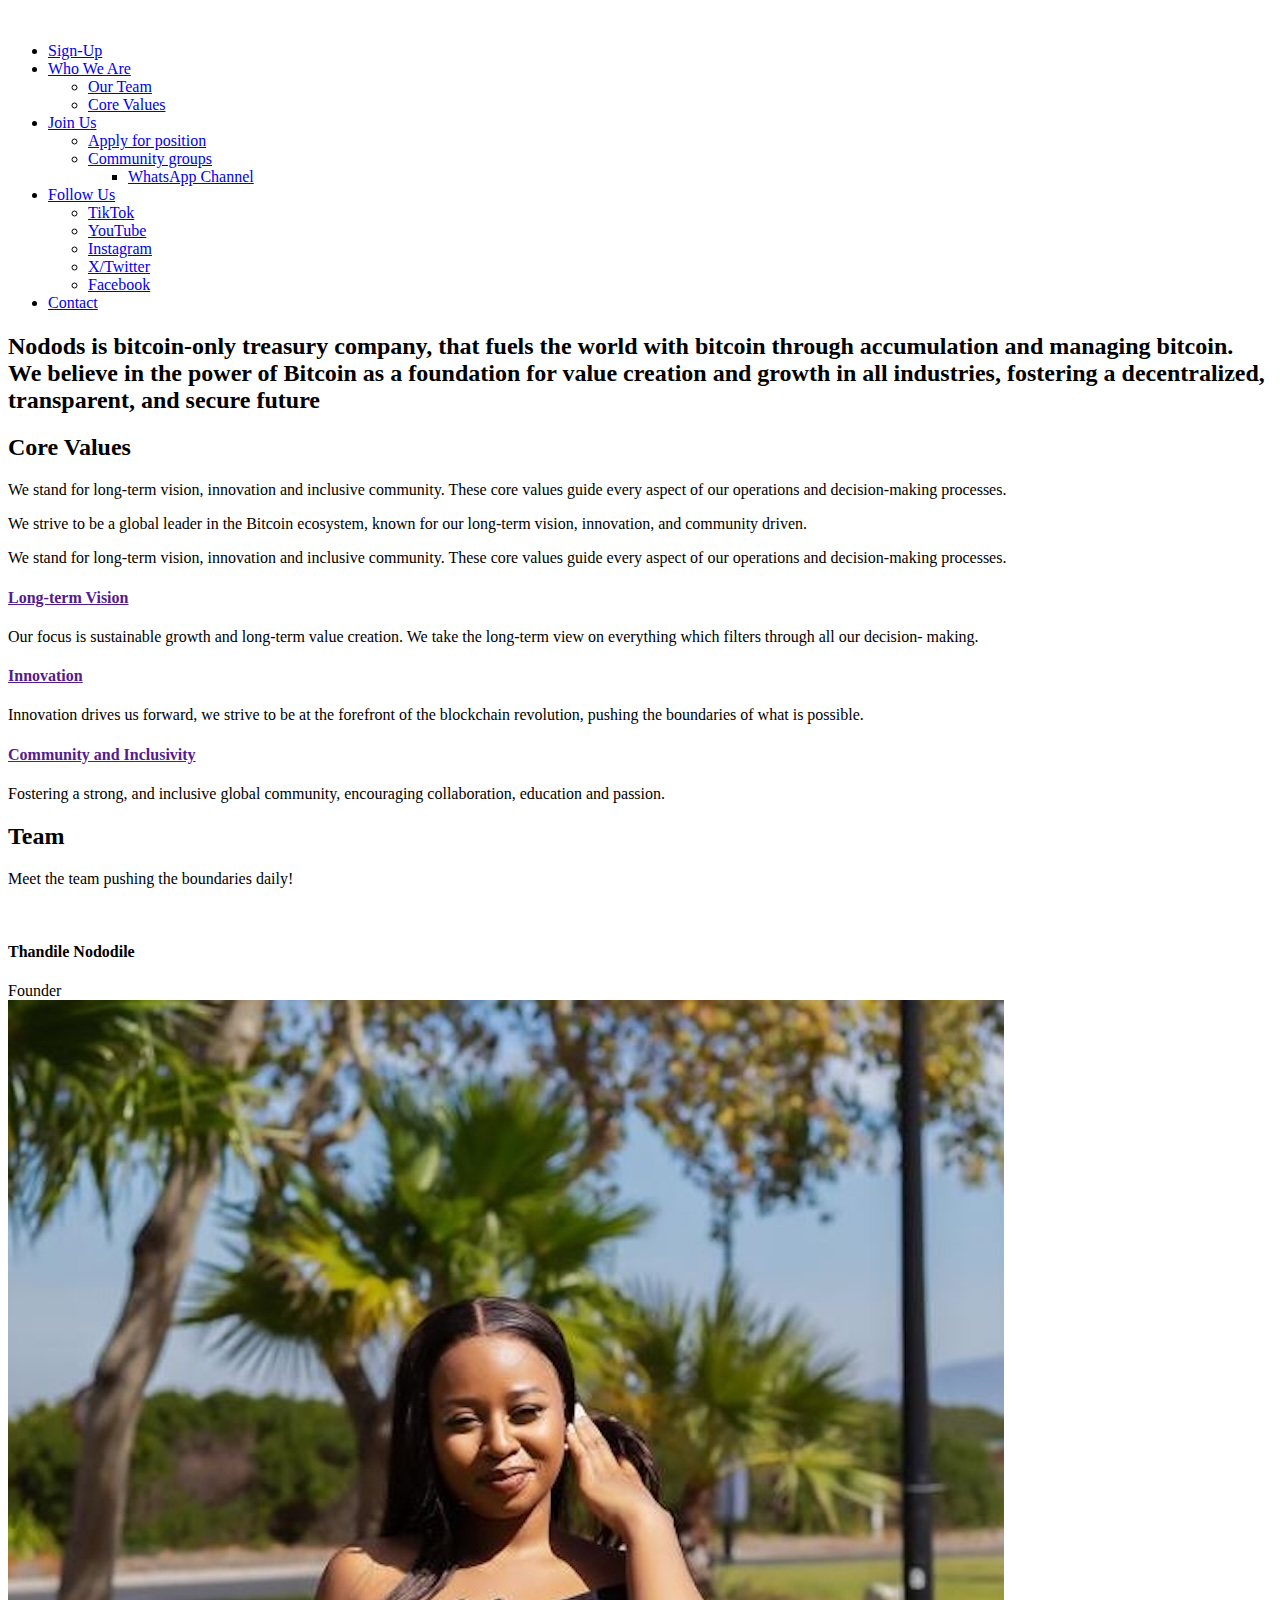
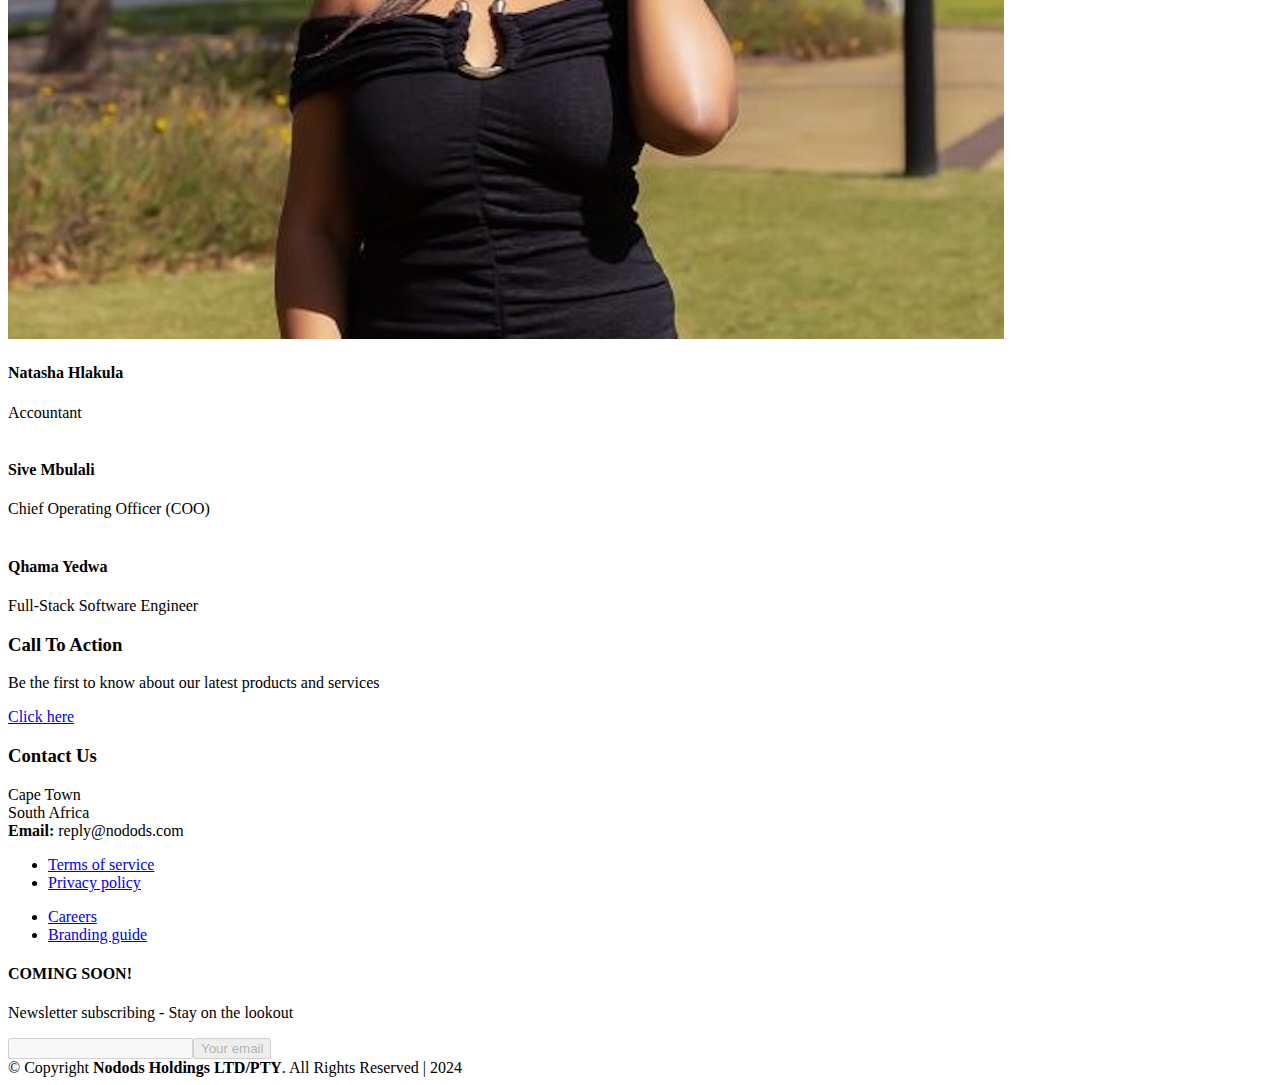
==== commit e7a6cf93: "Team update" ====
--- a/aboutus.html
+++ b/aboutus.html
@@ -183,23 +183,58 @@
           <p>Meet the team pushing the boundaries daily!</p>
         </div>
         <div class="row">
+
+
           <div class="col-lg-3 col-md-6 d-flex align-items-stretch">
             <div class="member">
               <div class="member-img">
-                <img src="assets/img/team/hlela-n.jpeg" class="img-fluid" alt="">
+                <img src="assets/img/team/thandile-n-image.png" class="img-fluid" alt="">
+                
+              </div>
+              <div class="member-info">
+                <h4>Thandile Nododile</h4>
+                <span>Founder</span>
+              </div>
+            </div>
+          </div>
+
+
+          <div class="col-lg-3 col-md-6 d-flex align-items-stretch">
+            <div class="member">
+              <div class="member-img">
+                <img src="assets/img/team/natasha-h.jpeg" class="img-fluid" alt="">
                 <div class="social">
-                  <a href="https://www.facebook.com/hlelabibo" target="_blank"><i class="bi bi-facebook"></i></a>
-                  <a href="https://www.instagram.com/hlelabibo" target="_blank"><i class="bi bi-instagram"></i></a>
+                  
+                  <a href="https://www.instagram.com/tasha_gworl/"  target="_blank"><i class="bi bi-instagram"></i></a>
+                  <a href="https://www.linkedin.com/in/natasha-hlakula-89a89429a/" target="_blank"><i class="bi bi-linkedin"></i></a>
                 </div>
               </div>
               <div class="member-info">
-                <h4>Zimbini Hlela Nododile/Vuke</h4>
-                <span>Sales Representative</span>
-              </div>
-            </div>
-          </div>
-
-          
+                <h4>Natasha Hlakula</h4>
+                <span>Accountant</span>
+              </div>
+            </div>
+          </div>
+
+
+          <div class="col-lg-3 col-md-6 d-flex align-items-stretch">
+            <div class="member">
+              <div class="member-img">
+                <img src="assets/img/team/sive-m-image.png" class="img-fluid" alt="">
+                <div class="social">
+                  <a href="https://www.facebook.com/profile.php?id=100073990593243" target="_blank"><i
+                      class="bi bi-facebook"></i></a>
+                  <a href="https://www.instagram.com/iammbulalisive_sa" target="_blank"><i
+                      class="bi bi-instagram"></i></a>
+
+                </div>
+              </div>
+              <div class="member-info">
+                <h4>Sive Mbulali</h4>
+                <span>Chief Operating Officer (COO)</span>
+              </div>
+            </div>
+          </div>
 
           <div class="col-lg-3 col-md-6 d-flex align-items-stretch">
             <div class="member">
@@ -218,47 +253,6 @@
               </div>
             </div>
           </div>
-
-          
-
-          <div class="col-lg-3 col-md-6 d-flex align-items-stretch">
-            <div class="member">
-              <div class="member-img">
-                <img src="assets/img/team/sive-m-image.png" class="img-fluid" alt="">
-                <div class="social">
-                  <a href="https://www.facebook.com/profile.php?id=100073990593243" target="_blank"><i
-                      class="bi bi-facebook"></i></a>
-                  <a href="https://www.instagram.com/iammbulalisive_sa" target="_blank"><i
-                      class="bi bi-instagram"></i></a>
-
-                </div>
-              </div>
-              <div class="member-info">
-                <h4>Sive Mbulali</h4>
-                <span>Chief Operating Officer (COO)</span>
-              </div>
-            </div>
-          </div>
-
-          
-
-          <div class="col-lg-3 col-md-6 d-flex align-items-stretch">
-            <div class="member">
-              <div class="member-img">
-                <img src="assets/img/team/natasha-h.jpeg" class="img-fluid" alt="">
-                <div class="social">
-                  
-                  <a href="https://www.instagram.com/tasha_gworl/"  target="_blank"><i class="bi bi-instagram"></i></a>
-                  <a href="https://www.linkedin.com/in/natasha-hlakula-89a89429a/" target="_blank"><i class="bi bi-linkedin"></i></a>
-                </div>
-              </div>
-              <div class="member-info">
-                <h4>Natasha Hlakula</h4>
-                <span>Accountant</span>
-              </div>
-            </div>
-          </div>
-
         </div>
       </div>
     </section><!-- End Team Section -->
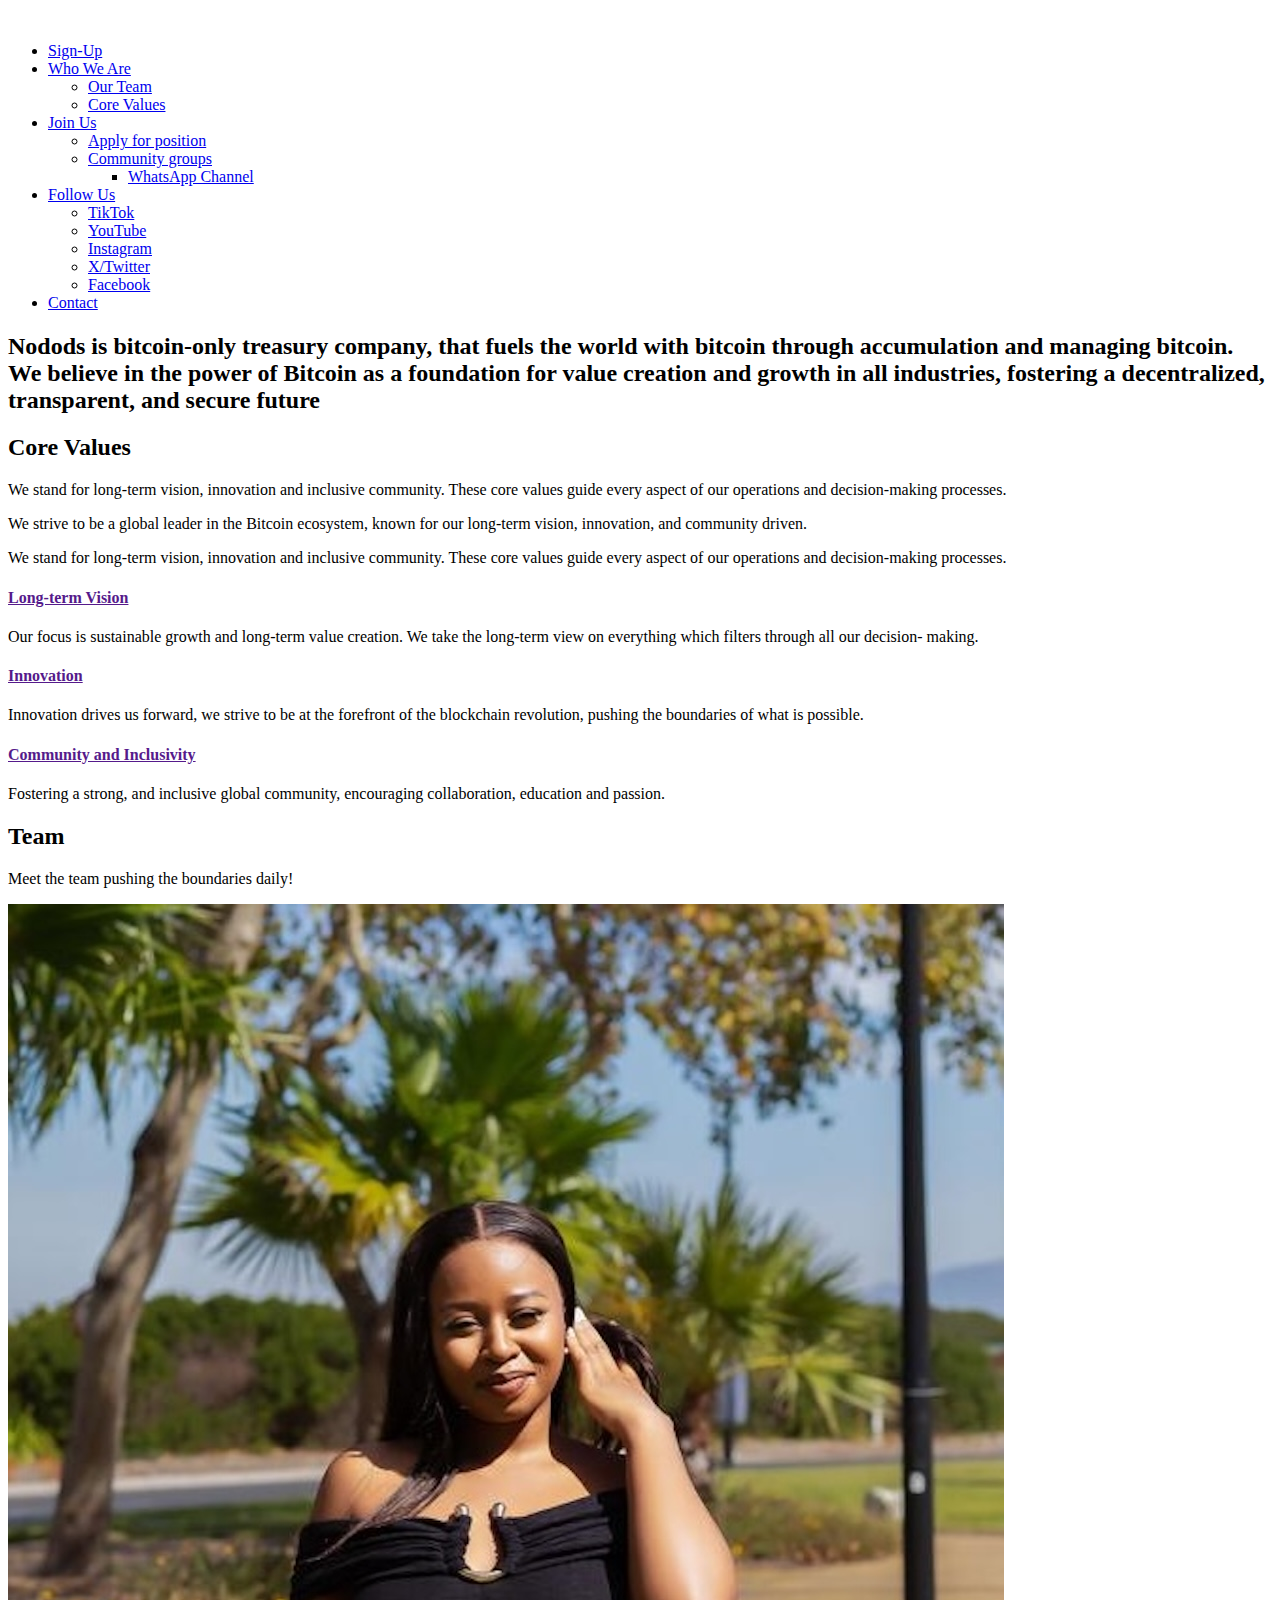
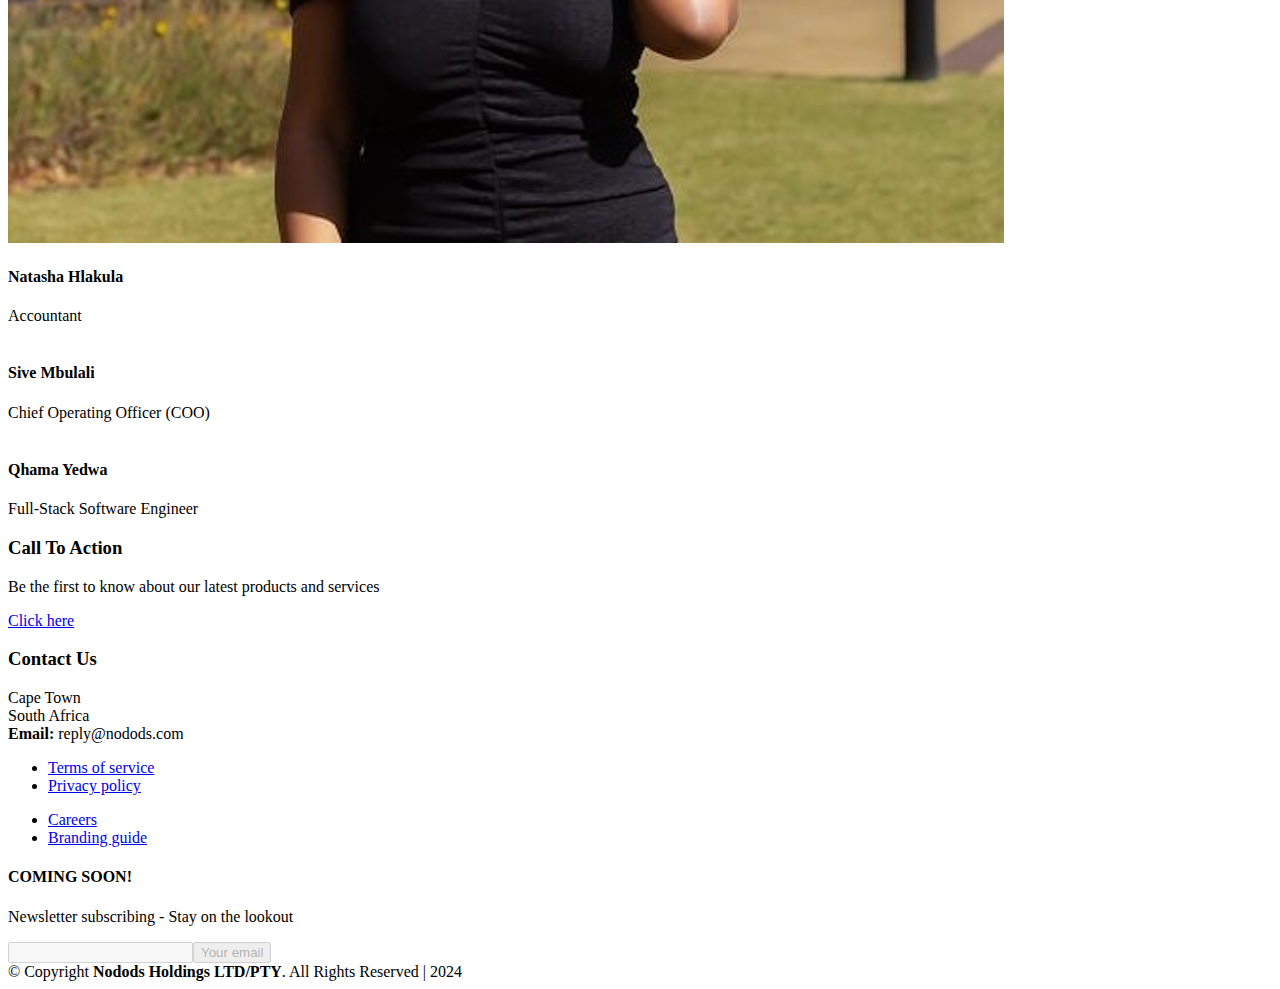
==== commit 88df5036: "Update aboutus.html" ====
--- a/aboutus.html
+++ b/aboutus.html
@@ -185,18 +185,7 @@
         <div class="row">
 
 
-          <div class="col-lg-3 col-md-6 d-flex align-items-stretch">
-            <div class="member">
-              <div class="member-img">
-                <img src="assets/img/team/thandile-n-image.png" class="img-fluid" alt="">
-                
-              </div>
-              <div class="member-info">
-                <h4>Thandile Nododile</h4>
-                <span>Founder</span>
-              </div>
-            </div>
-          </div>
+        
 
 
           <div class="col-lg-3 col-md-6 d-flex align-items-stretch">
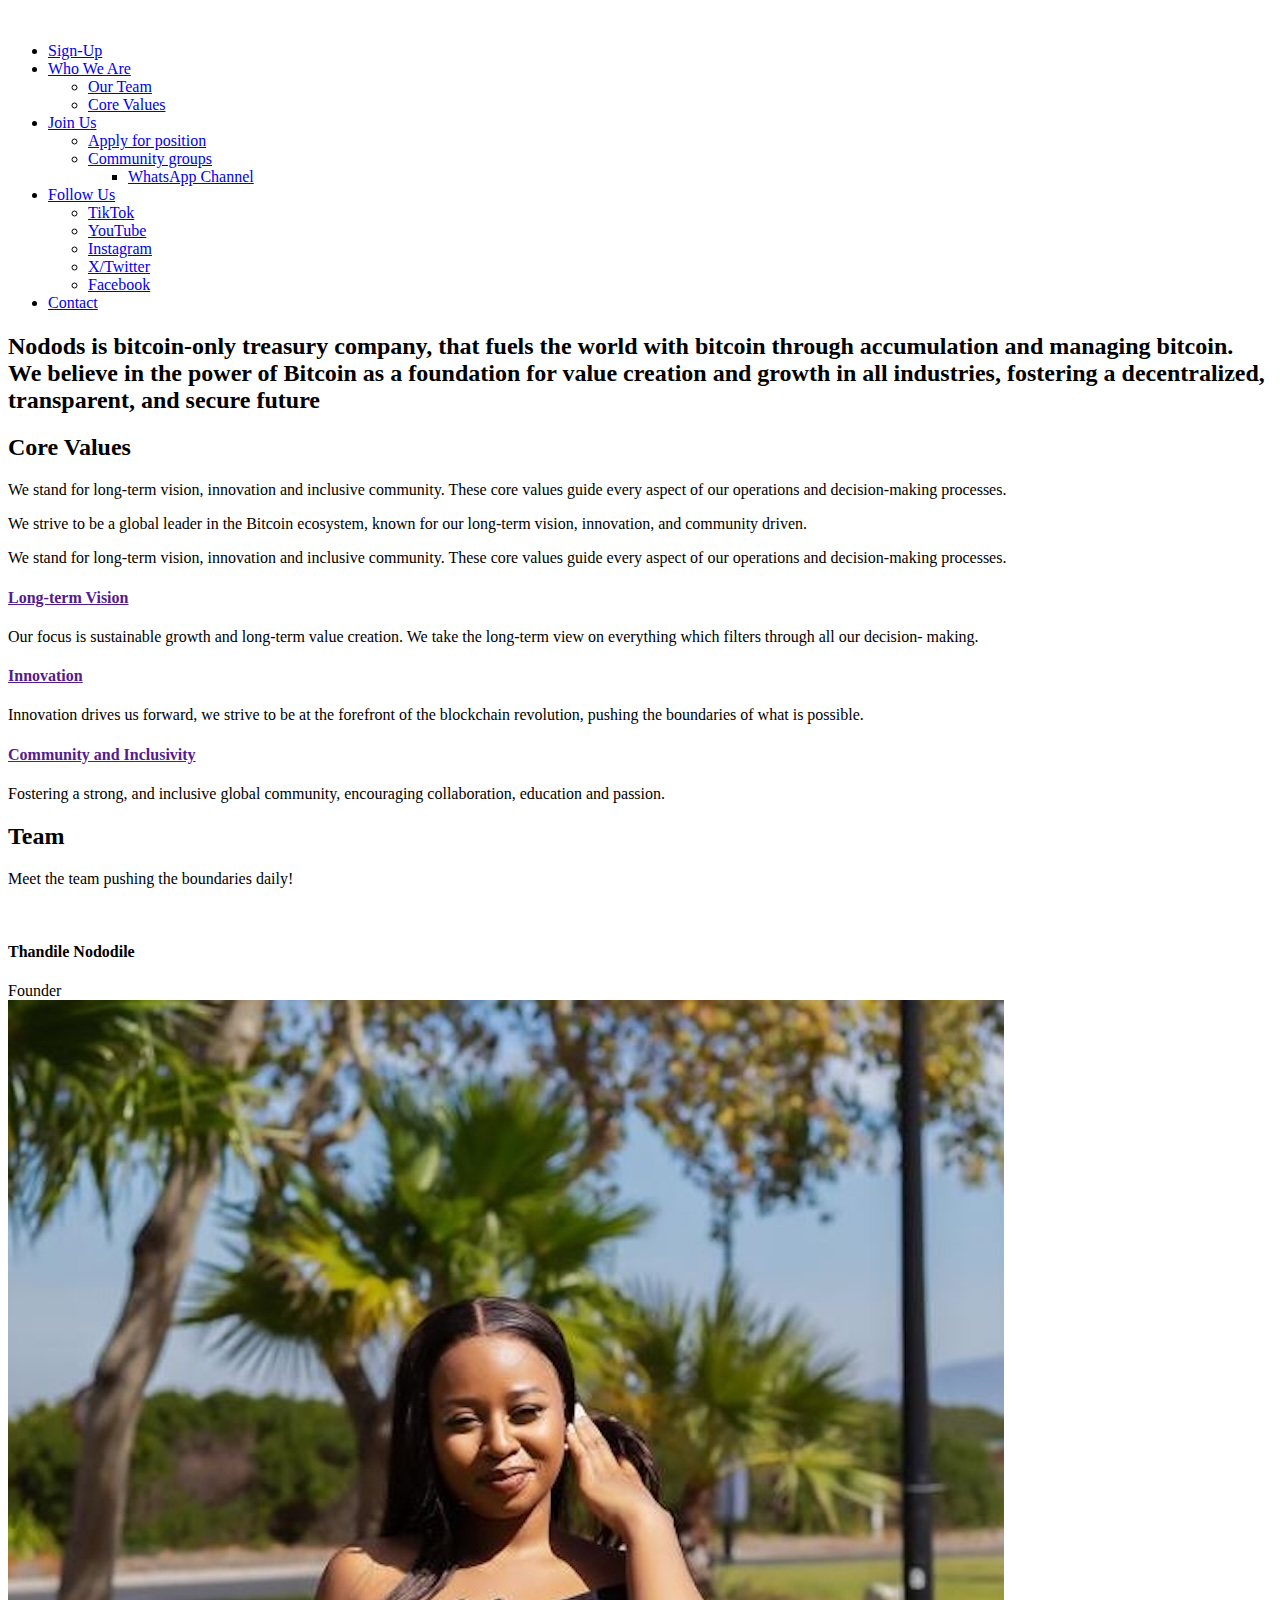
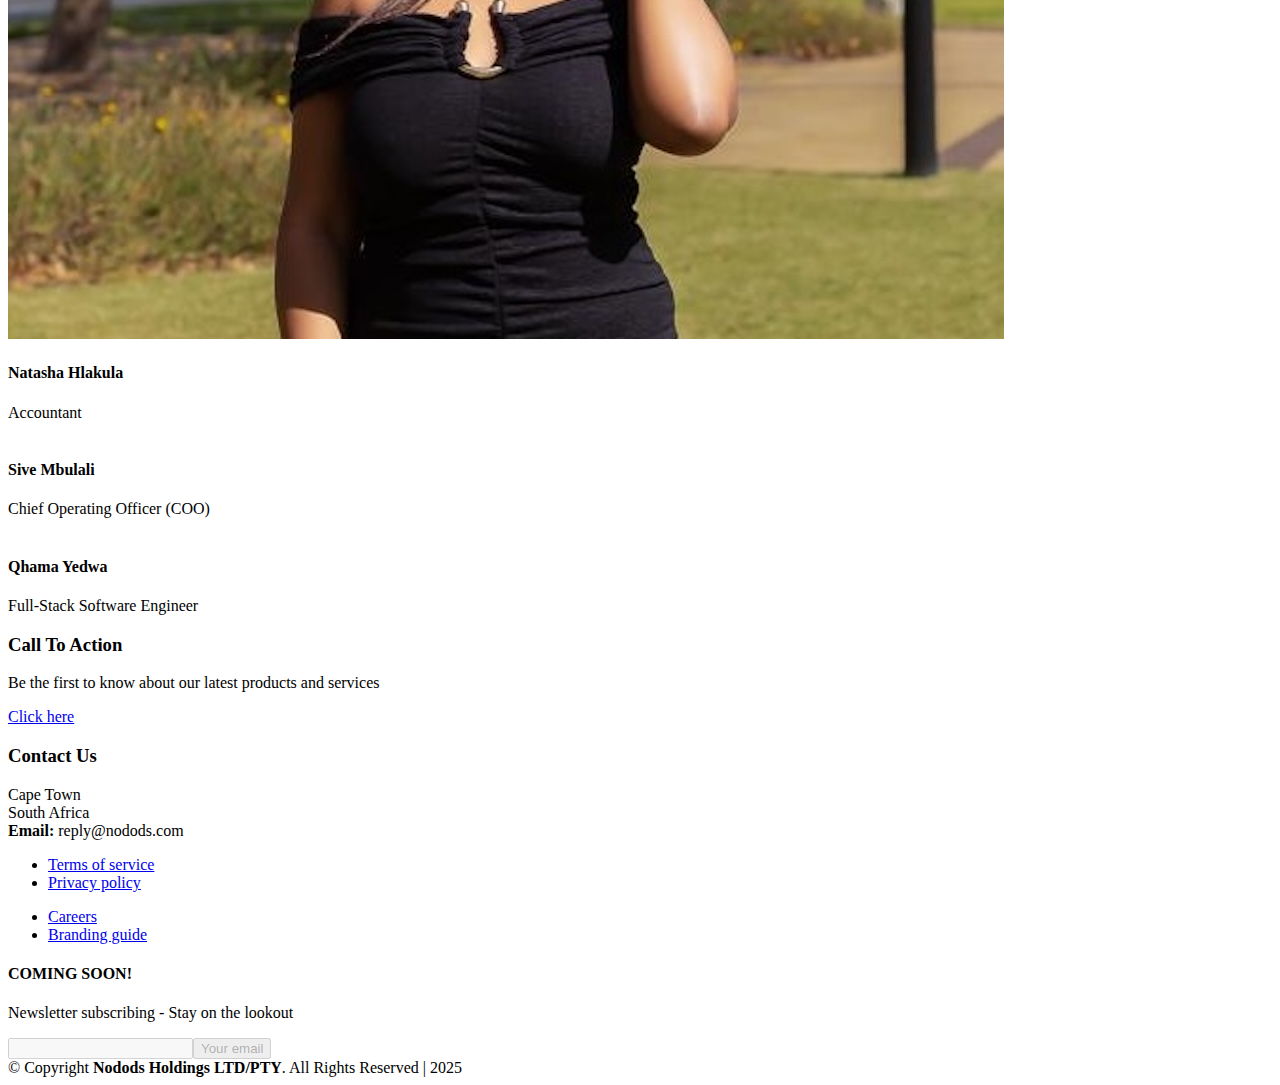
==== commit fb8e87be: "Update aboutus.html" ====
--- a/aboutus.html
+++ b/aboutus.html
@@ -185,7 +185,18 @@
         <div class="row">
 
 
-        
+          <div class="col-lg-3 col-md-6 d-flex align-items-stretch">
+            <div class="member">
+              <div class="member-img">
+                <img src="assets/img/team/thandile-n-image.png" class="img-fluid" alt="">
+                
+              </div>
+              <div class="member-info">
+                <h4>Thandile Nododile</h4>
+                <span>Founder</span>
+              </div>
+            </div>
+          </div>
 
 
           <div class="col-lg-3 col-md-6 d-flex align-items-stretch">
@@ -312,7 +323,7 @@
 
       <div class="me-md-auto text-center text-md-start">
         <div class="copyright">
-          &copy; Copyright <strong><span>Nodods Holdings LTD/PTY</span></strong>. All Rights Reserved | 2024
+          &copy; Copyright <strong><span>Nodods Holdings LTD/PTY</span></strong>. All Rights Reserved | 2025
         </div>
 
       </div>
